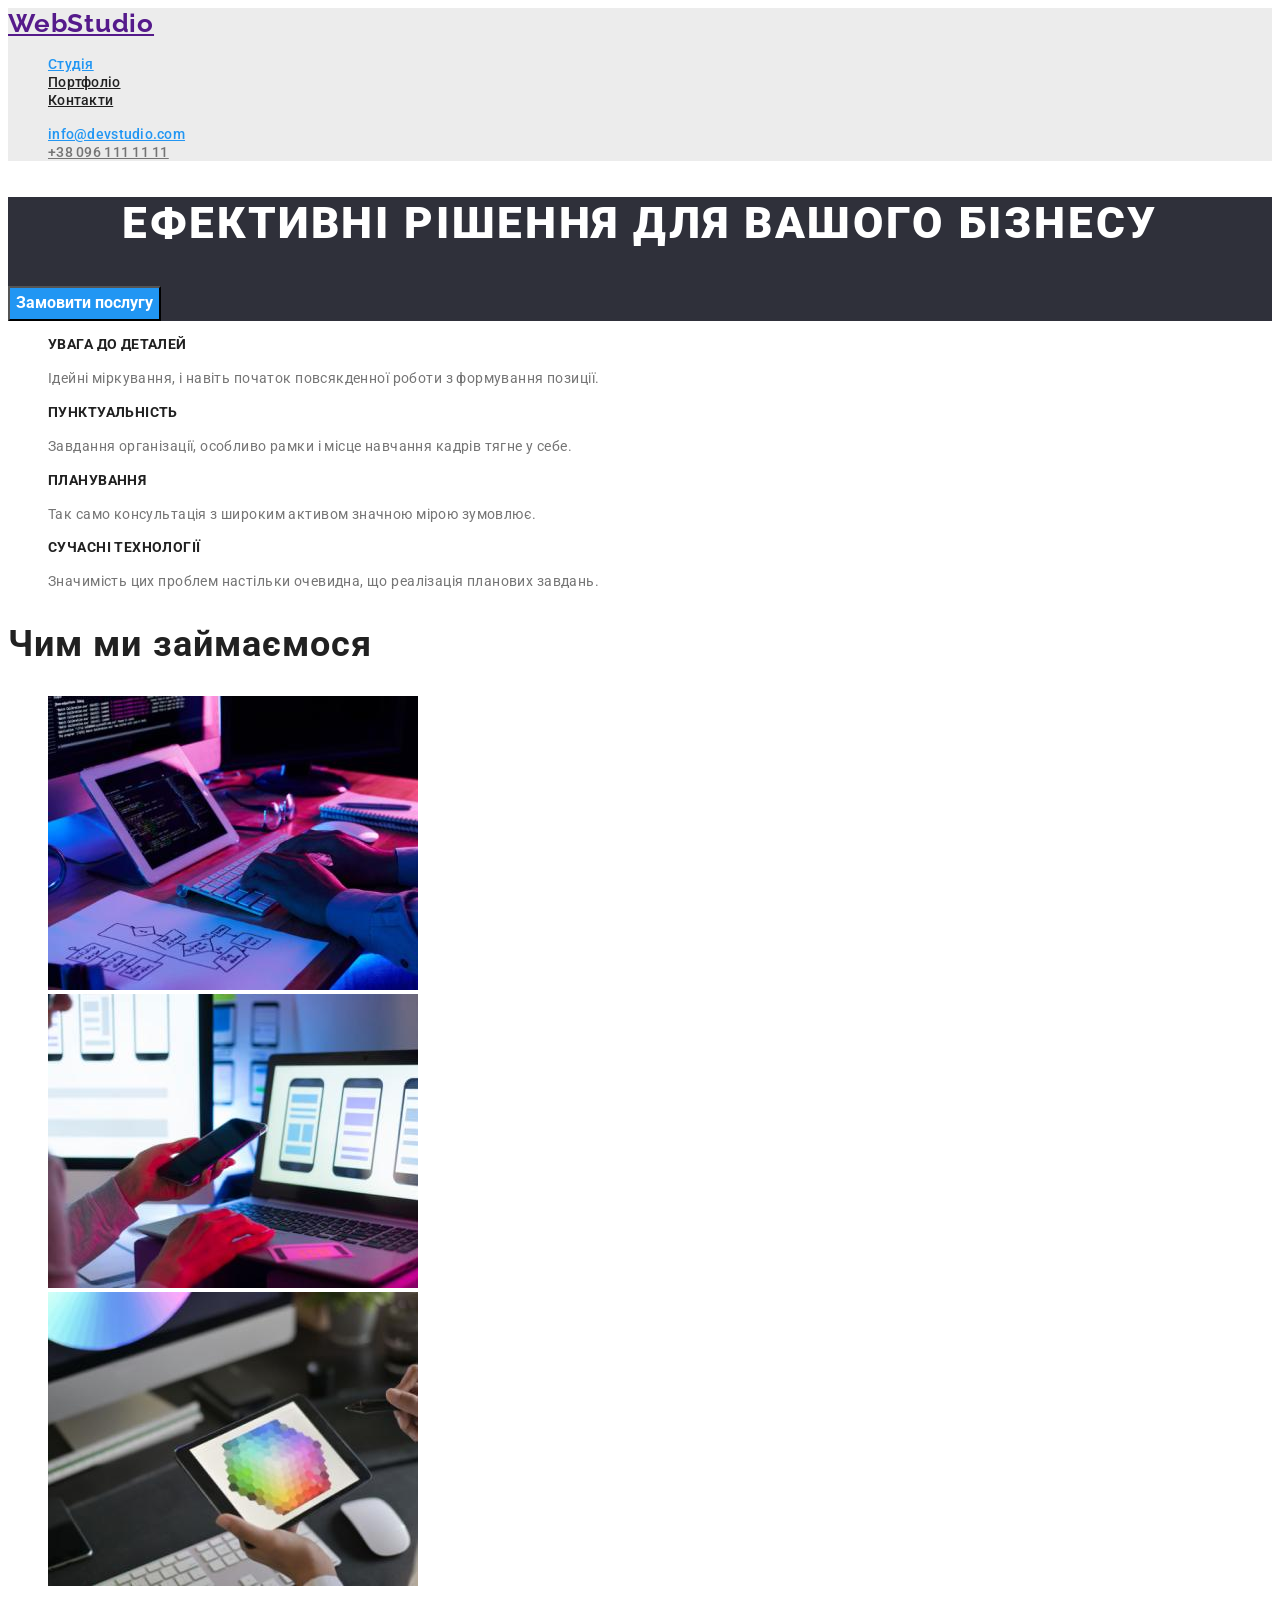
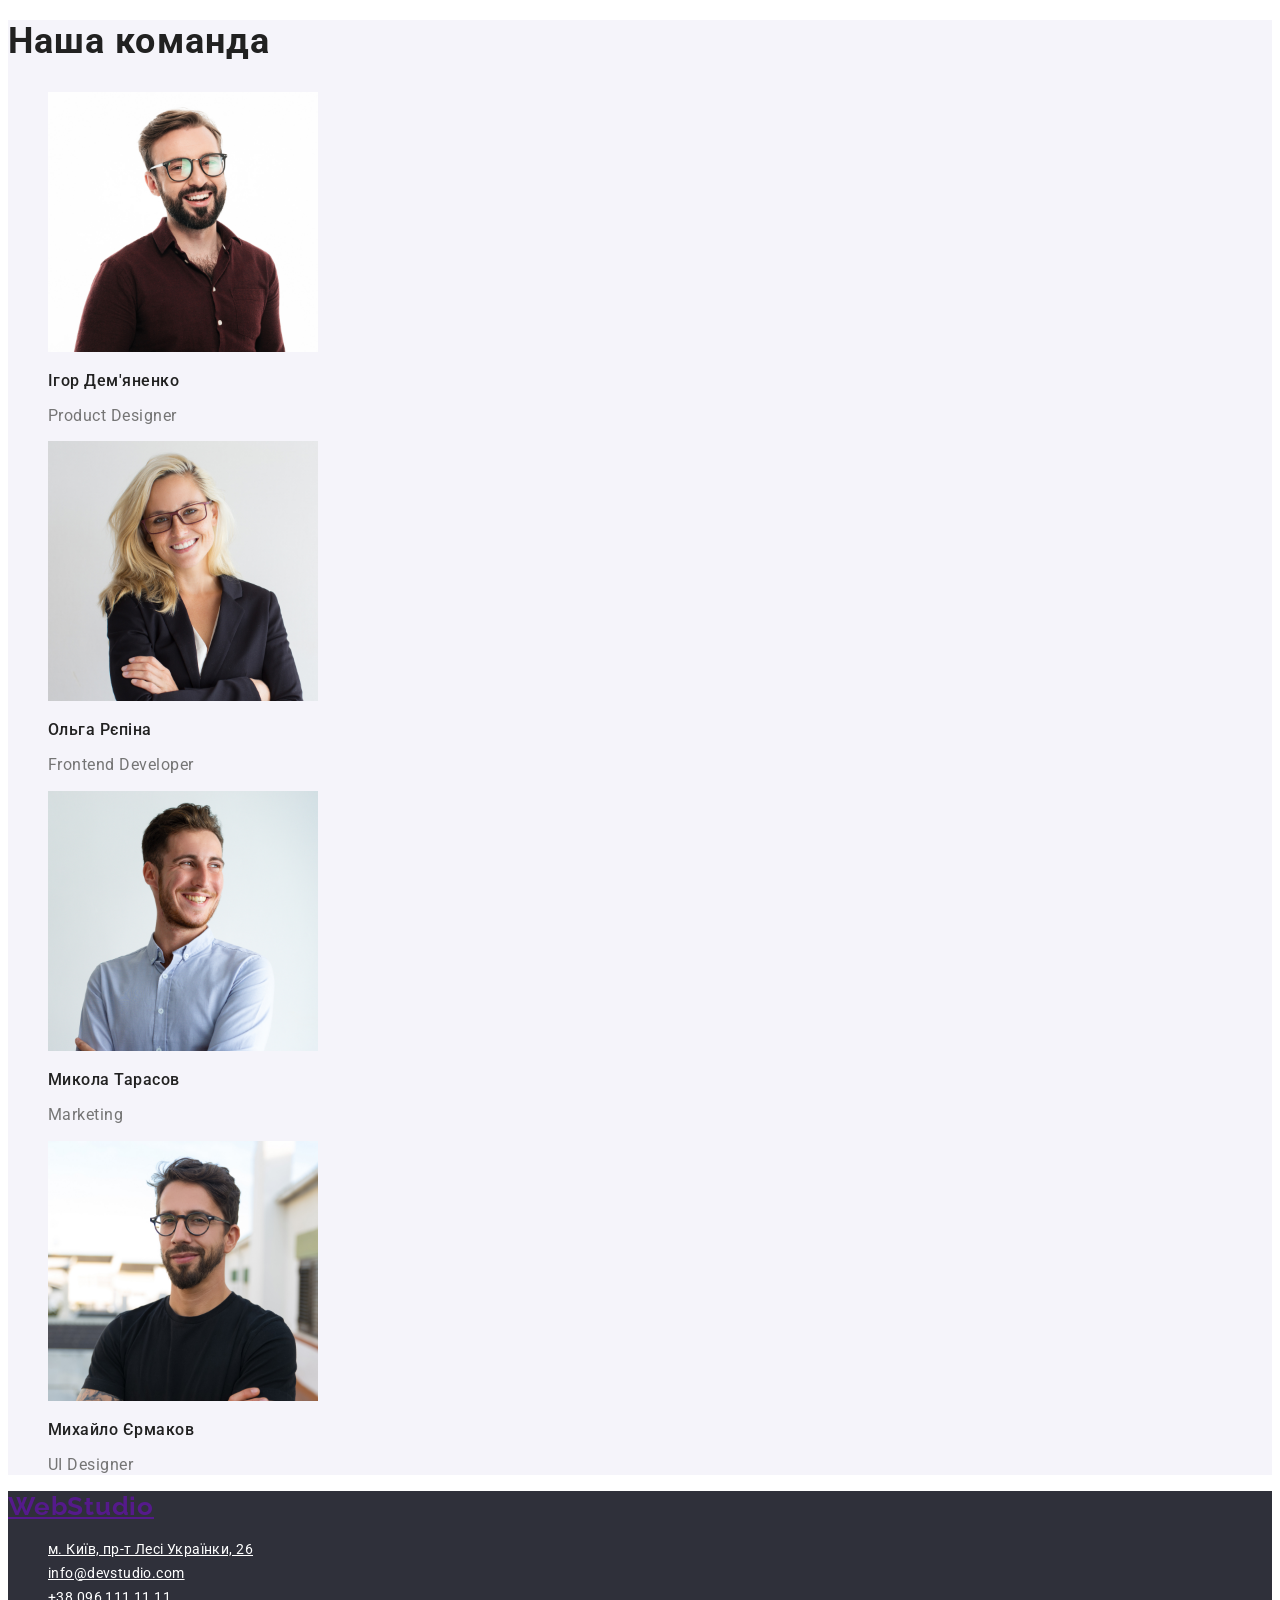
==== index.html @ 5ebd11b5 "add css" ====
<!DOCTYPE html>
<html lang="uk">
  <head>
    <meta charset="UTF-8" />
    <meta http-equiv="X-UA-Compatible" content="IE=edge" />
    <meta name="viewport" content="width=device-width, initial-scale=1.0" />
    <link rel="preconnect" href="https://fonts.googleapis.com" />
    <link rel="preconnect" href="https://fonts.gstatic.com" crossorigin />
    <link
      href="https://fonts.googleapis.com/css2?family=Oleo+Script:wght@400;700&family=Raleway:wght@700&family=Roboto:wght@400;500;700;900&display=swap"
      rel="stylesheet"
    />
    <title>goit-markup-hw-01</title>
    <link rel="stylesheet" href="./css/styles.css" />
  </head>

  <body>
    <!-- Голова сайту -->

    <header class="header">
      <nav>
        <a href="" class="header-title-link">WebStudio</a>
        <ul>
          <li><a href="./index.html" class="studio-link">Студія</a></li>
          <li>
            <a href="./portfolio.html" class="portfolio-link">Портфоліо</a>
          </li>
          <li><a href="" class="contacts-link">Контакти</a></li>
        </ul>
      </nav>
      <ul>
        <li>
          <a href="mailto:info@devstudio.com" class="info-link"
            >info@devstudio.com</a
          >
        </li>
        <li>
          <a href="tel:+380961111111" class="phone-link">+38 096 111 11 11</a>
        </li>
      </ul>
    </header>

    <!--Головний контент-->

    <main>
      <section class="main-section">
        <h1 class="title">Ефективні рішення для вашого бізнесу</h1>
        <button type="button" class="button">Замовити послугу</button>
      </section>

      <!--Переваги-->
      <section>
        <h2 class="visually-hidden">Наші переваги</h2>
        <ul>
          <li>
            <h3 class="title-benefits">Увага до деталей</h3>
            <p class="title-benefits-text">
              Ідейні міркування, і навіть початок повсякденної роботи з
              формування позиції.
            </p>
          </li>
          <li>
            <h3 class="title-benefits">Пунктуальнiсть</h3>
            <p class="title-benefits-text">
              Завдання організації, особливо рамки і місце навчання кадрів тягне
              у себе.
            </p>
          </li>
          <li>
            <h3 class="title-benefits">Планування</h3>
            <p class="title-benefits-text">
              Так само консультація з широким активом значною мірою зумовлює.
            </p>
          </li>
          <li>
            <h3 class="title-benefits">Сучаснi технології</h3>
            <p class="title-benefits-text">
              Значимість цих проблем настільки очевидна, що реалізація планових
              завдань.
            </p>
          </li>
        </ul>
      </section>

      <section class="activity-section">
        <h2 class="title-activity">Чим ми займаємося</h2>
        <ul>
          <li>
            <img
              src="./images/box1.jpg"
              alt="Пишемо код сайту"
              width="370"
              height="294"
            />
          </li>
          <li>
            <img
              src="./images/box2.jpg"
              alt="Розробляємо застосунки для мобільних телефонів"
              width="370"
              height="294"
            />
          </li>
          <li>
            <img
              src="./images/box3.jpg"
              alt="Створюємо ігри"
              width="370"
              height="294"
            />
          </li>
        </ul>
      </section>

      <section class="team-section">
        <h2 class="team-title">Наша команда</h2>
        <ul>
          <li>
            <img
              src="./images/img.jpg"
              alt="Ігор Дем'яненко"
              width="270"
              height="260"
            />
            <h3 class="workers">Ігор Дем'яненко</h3>
            <p lang="en" class="profession">Product Designer</p>
          </li>
          <li>
            <img
              src="./images/img1.jpg"
              alt="Ольга Рєпіна"
              width="270"
              height="260"
            />
            <h3 class="workers">Ольга Рєпіна</h3>
            <p lang="en" class="profession">Frontend Developer</p>
          </li>
          <li>
            <img
              src="./images/img2.jpg"
              alt="Микола Тарасов"
              width="270"
              height="260"
            />
            <h3 class="workers">Микола Тарасов</h3>
            <p lang="en" class="profession">Marketing</p>
          </li>
          <li>
            <img
              src="./images/img3.jpg"
              alt="Михайло Єрмаков"
              width="270"
              height="260"
            />
            <h3 class="workers">Михайло Єрмаков</h3>
            <p lang="en" class="profession">UI Designer</p>
          </li>
        </ul>
      </section>
    </main>

    <!--Підвал-->

    <footer class="footer">
      <a href="" class="footer-title-link">WebStudio</a>
      <address>
        <ul>
          <li>
            <a
              href="https://goo.gl/maps/CPtrU1FHBa2aNyZL9"
              target="_blank"
              rel="noopener noreferrer nofollow"
              class="footer-address"
              >м. Київ, пр-т Лесі Українки, 26</a
            >
          </li>
          <li>
            <a href="mailto:info@devstudio.com" class="footer-email"
              >info@devstudio.com</a
            >
          </li>
          <li>
            <a href="tel:+380961111111" class="footer-link"
              >+38 096 111 11 11</a
            >
          </li>
        </ul>
      </address>
    </footer>
  </body>
</html>
---- css/styles.css ----
/* .link:hover */

.body {
  background-color: #ececec;
}

ul {
  list-style: none;
}

.main-section {
  background-color: #2f303a;
}

.header {
  background-color: #ececec;
}

.header-title-link {
  font-family: "Raleway";
  font-style: normal;
  font-weight: 700;
  font-size: 26px;
  line-height: 1.19;
  letter-spacing: 0.03em;
}

.team-section {
  background-color: #f5f4fa;
}

.team-title {
  font-family: "Roboto";
  font-style: normal;
  font-weight: 700;
  font-size: 36px;
  line-height: 1.17;
  letter-spacing: 0.03em;
  color: #212121;
}

.footer {
  background-color: #2f303a;
}

.info-link {
  font-family: "Roboto";
  font-style: normal;
  font-weight: 500;
  font-size: 14px;
  line-height: 1.14;
  letter-spacing: 0.02em;
  color: #2196f3;
}

.phone-link {
  font-family: "Roboto";
  font-style: normal;
  font-weight: 500;
  font-size: 14px;
  line-height: 1.14;
  letter-spacing: 0.02em;
  color: #757575;
}

.contacts-link {
  font-family: "Roboto";
  font-style: normal;
  font-weight: 500;
  font-size: 14px;
  line-height: 1.14;
  letter-spacing: 0.02em;
  color: #212121;
}

.portfolio-link {
  font-family: "Roboto";
  font-style: normal;
  font-weight: 500;
  font-size: 14px;
  line-height: 1.14;
  letter-spacing: 0.02em;
  color: #212121;
}

.studio-link {
  font-family: "Roboto";
  font-style: normal;
  font-weight: 500;
  font-size: 14px;
  line-height: 1.14;
  letter-spacing: 0.02em;
  color: #2196f3;
}

.title {
  font-family: "Roboto";
  font-style: normal;
  font-weight: 900;
  font-size: 44px;
  line-height: 1, 36;
  text-align: center;
  letter-spacing: 0.06em;
  text-transform: uppercase;
  color: #ffffff;
}

.button {
  font-family: "Roboto";
  font-style: normal;
  font-weight: 700;
  font-size: 16px;
  line-height: 1.8;
  color: #ffffff;
  background: #2196f3;
}

.title-benefits {
  font-family: "Roboto";
  font-style: normal;
  font-weight: 700;
  font-size: 14px;
  line-height: 1.14;
  letter-spacing: 0.03em;
  text-transform: uppercase;
  color: #212121;
}

.title-benefits .benefits {
  font-family: "Roboto";
  font-style: normal;
  font-weight: 700;
  font-size: 18px;
  line-height: 2;
  letter-spacing: 0.06em;
}

.title-benefits-text {
  font-family: "Roboto";
  font-style: normal;
  font-weight: 400;
  font-size: 14px;
  line-height: 1.71;
  letter-spacing: 0.03em;
  color: #757575;
}

.title-benefits-text .text {
  font-family: "Roboto";
  font-style: normal;
  font-weight: 400;
  font-size: 16px;
  line-height: 1.8;
  letter-spacing: 0.03em;
}

.title-activity {
  font-family: "Roboto";
  font-style: normal;
  font-weight: 700;
  font-size: 36px;
  line-height: 1.16;
  letter-spacing: 0.03em;
  color: #212121;
}

.workers {
  font-family: "Roboto";
  font-style: normal;
  font-weight: 500;
  font-size: 16px;
  line-height: 1.18;
  letter-spacing: 0.03em;
  color: #212121;
}

.profession {
  font-family: "Roboto";
  font-style: normal;
  font-weight: 400;
  font-size: 16px;
  line-height: 1.18;
  letter-spacing: 0.03em;
  color: #757575;
}

.footer-title-link {
  font-family: "Raleway";
  font-style: normal;
  font-weight: 700;
  font-size: 26px;
  line-height: 1.19;
  letter-spacing: 0.03em;
}

.footer-address {
  font-family: "Roboto";
  font-style: normal;
  font-weight: 400;
  font-size: 14px;
  line-height: 1.71;
  letter-spacing: 0.03em;
  color: #ffffff;
}

.footer-link {
  font-family: "Roboto";
  font-style: normal;
  font-weight: 400;
  font-size: 14px;
  line-height: 1.71;
  letter-spacing: 0.03em;
  color: #ffffff;
}

.footer-email {
  font-family: "Roboto";
  font-style: normal;
  font-weight: 400;
  font-size: 14px;
  line-height: 1.71;
  letter-spacing: 0.03em;
  color: #ffffff;
}

.button-portfolio {
  background-color: #2196f3;
  color: #ffffff;
}

.button-portfolios {
  background-color: #f5f4fa;
  color: #212121;
}

.visually-hidden {
  position: absolute;
  white-space: nowrap;
  width: 1px;
  height: 1px;
  overflow: hidden;
  border: 0;
  padding: 0;
  clip: rect(0 0 0 0);
  clip-path: inset(50%);
  margin: -1px;
}

.span {
  color: #2196f3;
}
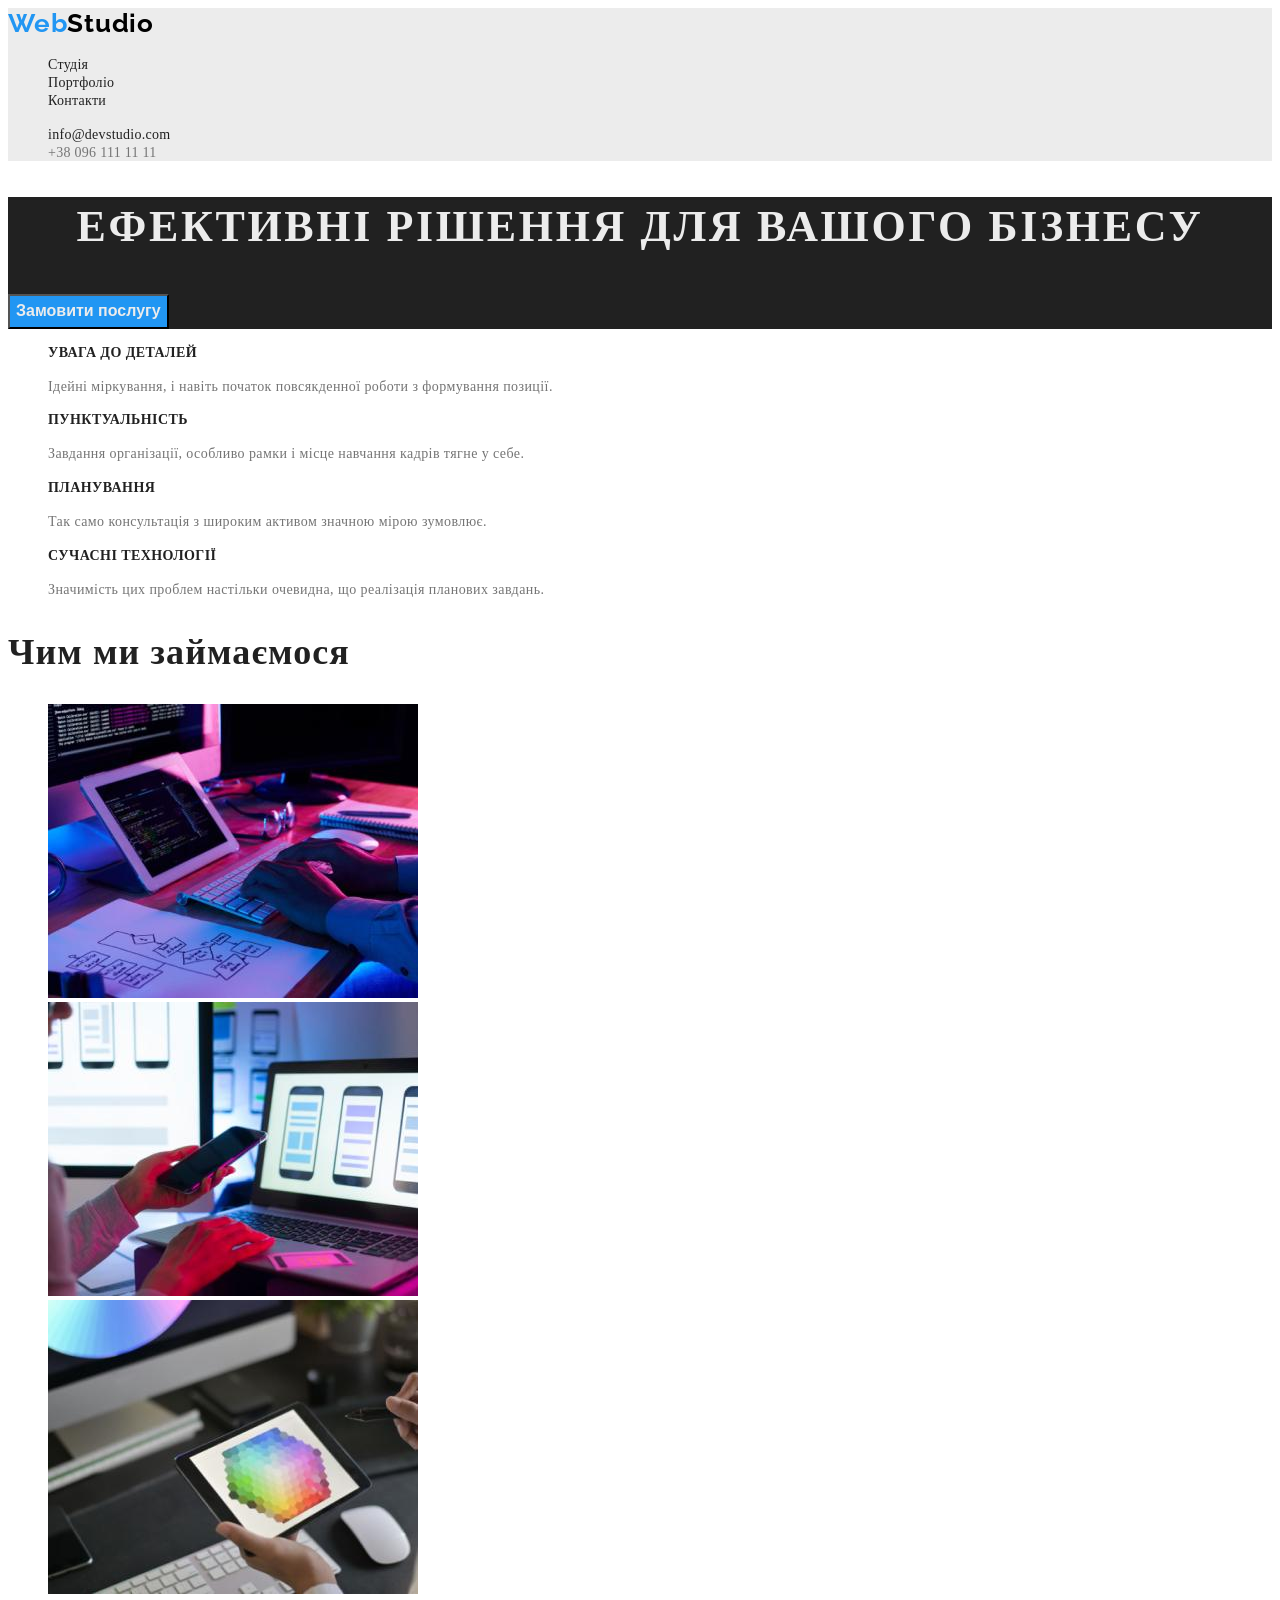
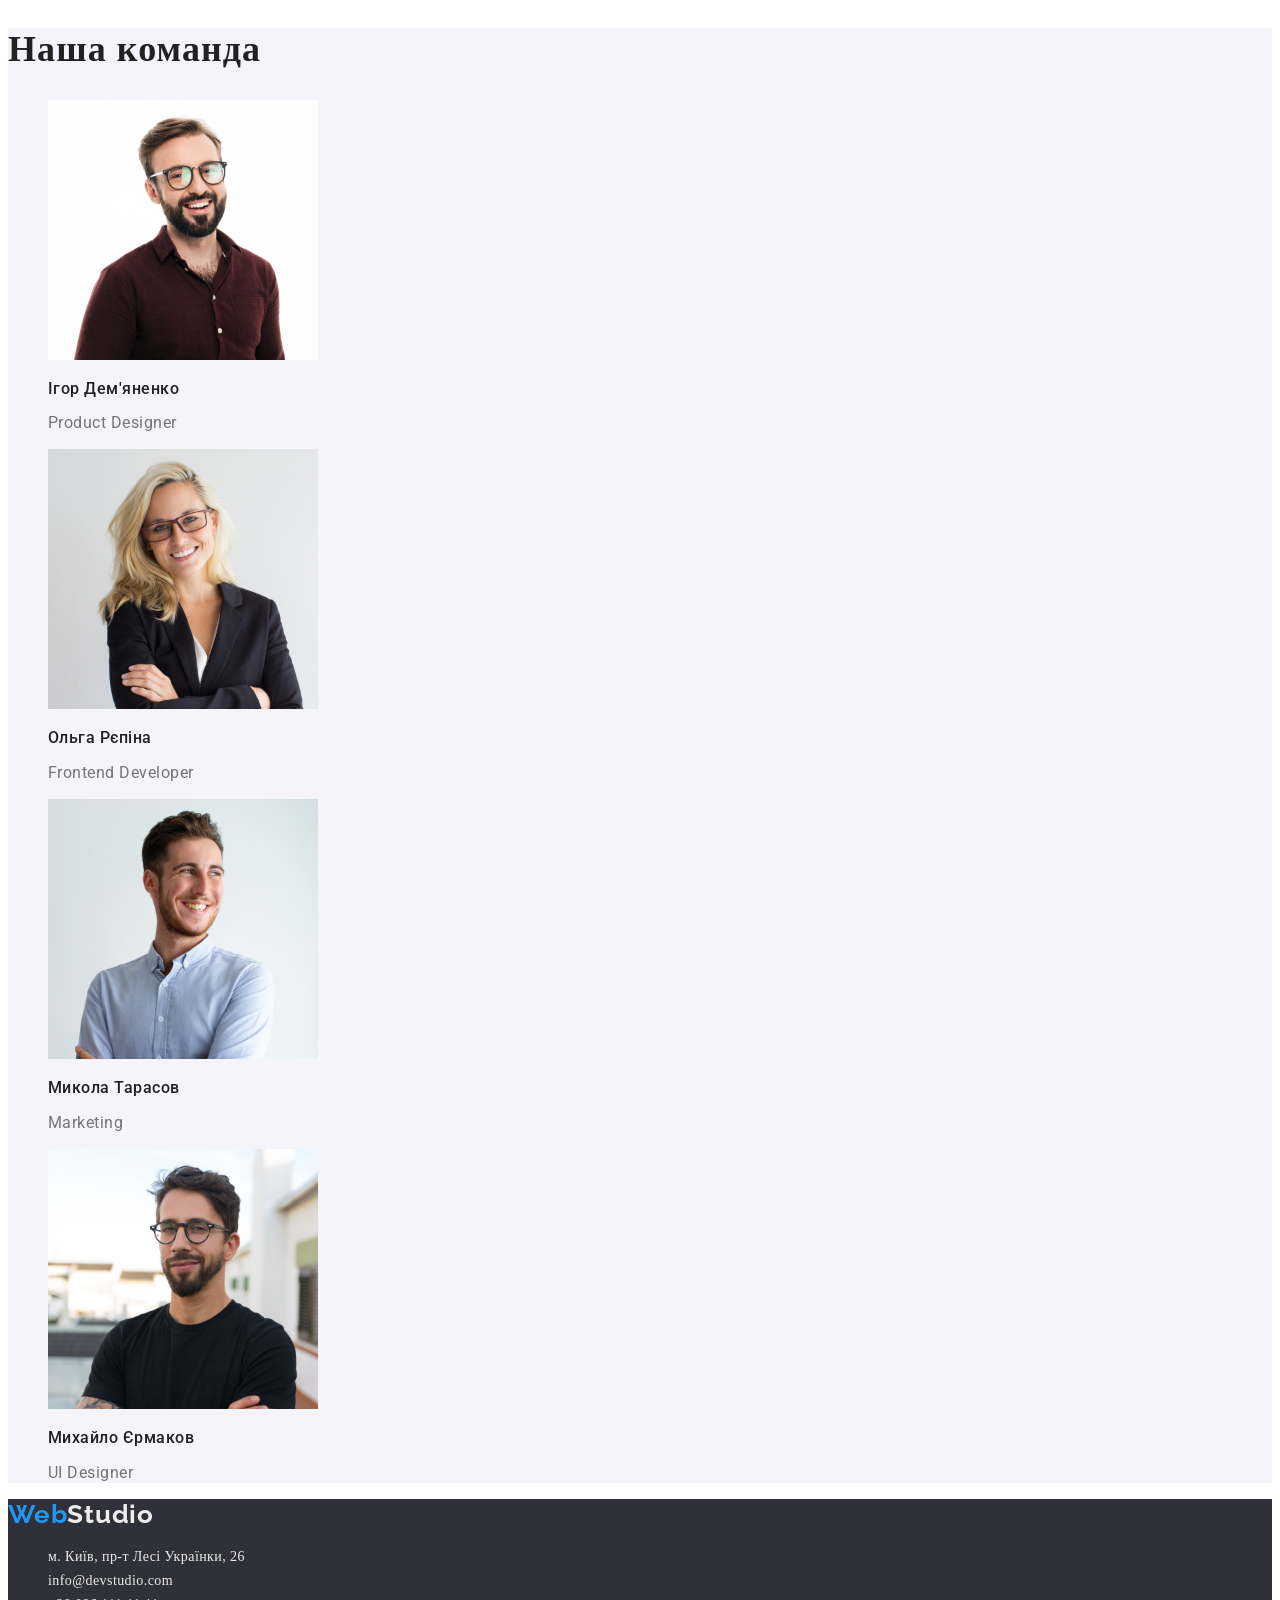
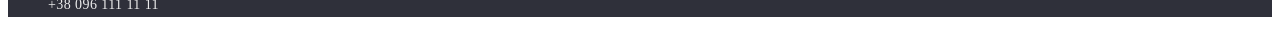
==== commit 6972ec5b: "add change" ====
--- a/index.html
+++ b/index.html
@@ -19,11 +19,11 @@
 
     <header class="header">
       <nav>
-        <a href="" class="header-title-link">WebStudio</a>
+        <a href="" class="logo"><span class="logotipe">Web</span>Studio</a>
         <ul>
           <li><a href="./index.html" class="studio-link">Студія</a></li>
           <li>
-            <a href="./portfolio.html" class="portfolio-link">Портфоліо</a>
+            <a href="./portfolio.html" class="nav-link">Портфоліо</a>
           </li>
           <li><a href="" class="contacts-link">Контакти</a></li>
         </ul>
@@ -49,6 +49,7 @@
       </section>
 
       <!--Переваги-->
+
       <section>
         <h2 class="visually-hidden">Наші переваги</h2>
         <ul>
@@ -162,7 +163,9 @@
     <!--Підвал-->
 
     <footer class="footer">
-      <a href="" class="footer-title-link">WebStudio</a>
+      <a href="" class="footer-title-link"
+        ><span class="logo-footer">Web</span>Studio</a
+      >
       <address>
         <ul>
           <li>
--- a/css/styles.css
+++ b/css/styles.css
@@ -1,236 +1,124 @@
-/* .link:hover */
+:root {
+  --accent-color: #ececec;
+  --primary-text-color: #212121;
+  --secondary-text-color: #757575;
+  --thirdly-text-color: #2196f3;
+}
 
 .body {
-  background-color: #ececec;
+  font-family: "Roboto";
+  font-style: normal;
+  font-size: 14px;
+  background-color: var(--accent-color);
 }
 
 ul {
   list-style: none;
 }
 
-.main-section {
-  background-color: #2f303a;
+a:hover {
+  color: var(--thirdly-text-color);
+}
+
+a:focus {
+  color: var(--thirdly-text-color);
 }
 
 .header {
-  background-color: #ececec;
-}
-
-.header-title-link {
+  background-color: var(--accent-color);
+}
+
+.logo {
   font-family: "Raleway";
   font-style: normal;
   font-weight: 700;
   font-size: 26px;
   line-height: 1.19;
   letter-spacing: 0.03em;
-}
-
-.team-section {
-  background-color: #f5f4fa;
-}
-
-.team-title {
-  font-family: "Roboto";
-  font-style: normal;
-  font-weight: 700;
-  font-size: 36px;
-  line-height: 1.17;
-  letter-spacing: 0.03em;
-  color: #212121;
-}
-
-.footer {
-  background-color: #2f303a;
+  text-decoration: none;
+  color: #000000;
+}
+
+.logotipe {
+  color: var(--thirdly-text-color);
+}
+
+.studio-link {
+  font-style: normal;
+  font-weight: 500;
+  font-size: 14px;
+  line-height: 1.14;
+  letter-spacing: 0.02em;
+  text-decoration: none;
+  color: var(--primary-text-color);
+}
+
+.studio-link:hover {
+  color: var(--thirdly-text-color);
+}
+
+.nav-link {
+  font-style: normal;
+  font-weight: 500;
+  font-size: 14px;
+  line-height: 1.14;
+  letter-spacing: 0.02em;
+  text-decoration: none;
+  color: var(--primary-text-color);
+}
+
+.contacts-link {
+  font-style: normal;
+  font-weight: 500;
+  font-size: 14px;
+  line-height: 1.14;
+  letter-spacing: 0.02em;
+  text-decoration: none;
+  color: var(--primary-text-color);
 }
 
 .info-link {
-  font-family: "Roboto";
-  font-style: normal;
-  font-weight: 500;
-  font-size: 14px;
-  line-height: 1.14;
-  letter-spacing: 0.02em;
-  color: #2196f3;
+  font-style: normal;
+  font-weight: 500;
+  font-size: 14px;
+  line-height: 1.14;
+  letter-spacing: 0.02em;
+  text-decoration: none;
+  color: var(--primary-text-color);
 }
 
 .phone-link {
-  font-family: "Roboto";
-  font-style: normal;
-  font-weight: 500;
-  font-size: 14px;
-  line-height: 1.14;
-  letter-spacing: 0.02em;
-  color: #757575;
-}
-
-.contacts-link {
-  font-family: "Roboto";
-  font-style: normal;
-  font-weight: 500;
-  font-size: 14px;
-  line-height: 1.14;
-  letter-spacing: 0.02em;
-  color: #212121;
-}
-
-.portfolio-link {
-  font-family: "Roboto";
-  font-style: normal;
-  font-weight: 500;
-  font-size: 14px;
-  line-height: 1.14;
-  letter-spacing: 0.02em;
-  color: #212121;
-}
-
-.studio-link {
-  font-family: "Roboto";
-  font-style: normal;
-  font-weight: 500;
-  font-size: 14px;
-  line-height: 1.14;
-  letter-spacing: 0.02em;
-  color: #2196f3;
+  font-style: normal;
+  font-weight: 500;
+  font-size: 14px;
+  line-height: 1.14;
+  letter-spacing: 0.02em;
+  text-decoration: none;
+  color: var(--secondary-text-color);
+}
+
+.main-section {
+  background-color: var(--primary-text-color);
 }
 
 .title {
-  font-family: "Roboto";
   font-style: normal;
   font-weight: 900;
   font-size: 44px;
-  line-height: 1, 36;
+  line-height: 1.36;
   text-align: center;
   letter-spacing: 0.06em;
   text-transform: uppercase;
-  color: #ffffff;
+  color: var(--accent-color);
 }
 
 .button {
-  font-family: "Roboto";
   font-style: normal;
   font-weight: 700;
   font-size: 16px;
   line-height: 1.8;
-  color: #ffffff;
-  background: #2196f3;
-}
-
-.title-benefits {
-  font-family: "Roboto";
-  font-style: normal;
-  font-weight: 700;
-  font-size: 14px;
-  line-height: 1.14;
-  letter-spacing: 0.03em;
-  text-transform: uppercase;
-  color: #212121;
-}
-
-.title-benefits .benefits {
-  font-family: "Roboto";
-  font-style: normal;
-  font-weight: 700;
-  font-size: 18px;
-  line-height: 2;
-  letter-spacing: 0.06em;
-}
-
-.title-benefits-text {
-  font-family: "Roboto";
-  font-style: normal;
-  font-weight: 400;
-  font-size: 14px;
-  line-height: 1.71;
-  letter-spacing: 0.03em;
-  color: #757575;
-}
-
-.title-benefits-text .text {
-  font-family: "Roboto";
-  font-style: normal;
-  font-weight: 400;
-  font-size: 16px;
-  line-height: 1.8;
-  letter-spacing: 0.03em;
-}
-
-.title-activity {
-  font-family: "Roboto";
-  font-style: normal;
-  font-weight: 700;
-  font-size: 36px;
-  line-height: 1.16;
-  letter-spacing: 0.03em;
-  color: #212121;
-}
-
-.workers {
-  font-family: "Roboto";
-  font-style: normal;
-  font-weight: 500;
-  font-size: 16px;
-  line-height: 1.18;
-  letter-spacing: 0.03em;
-  color: #212121;
-}
-
-.profession {
-  font-family: "Roboto";
-  font-style: normal;
-  font-weight: 400;
-  font-size: 16px;
-  line-height: 1.18;
-  letter-spacing: 0.03em;
-  color: #757575;
-}
-
-.footer-title-link {
-  font-family: "Raleway";
-  font-style: normal;
-  font-weight: 700;
-  font-size: 26px;
-  line-height: 1.19;
-  letter-spacing: 0.03em;
-}
-
-.footer-address {
-  font-family: "Roboto";
-  font-style: normal;
-  font-weight: 400;
-  font-size: 14px;
-  line-height: 1.71;
-  letter-spacing: 0.03em;
-  color: #ffffff;
-}
-
-.footer-link {
-  font-family: "Roboto";
-  font-style: normal;
-  font-weight: 400;
-  font-size: 14px;
-  line-height: 1.71;
-  letter-spacing: 0.03em;
-  color: #ffffff;
-}
-
-.footer-email {
-  font-family: "Roboto";
-  font-style: normal;
-  font-weight: 400;
-  font-size: 14px;
-  line-height: 1.71;
-  letter-spacing: 0.03em;
-  color: #ffffff;
-}
-
-.button-portfolio {
-  background-color: #2196f3;
-  color: #ffffff;
-}
-
-.button-portfolios {
-  background-color: #f5f4fa;
-  color: #212121;
+  color: var(--accent-color);
+  background: var(--thirdly-text-color);
 }
 
 .visually-hidden {
@@ -246,6 +134,103 @@
   margin: -1px;
 }
 
-.span {
-  color: #2196f3;
-}
+.title-benefits {
+  font-style: normal;
+  font-weight: 700;
+  font-size: 14px;
+  line-height: 1.14;
+  letter-spacing: 0.03em;
+  text-transform: uppercase;
+  color: var(--primary-text-color);
+}
+
+.title-benefits-text {
+  font-style: normal;
+  font-weight: 400;
+  font-size: 14px;
+  line-height: 1.71;
+  letter-spacing: 0.03em;
+  color: var(--secondary-text-color);
+}
+
+.title-activity {
+  font-style: normal;
+  font-weight: 700;
+  font-size: 36px;
+  line-height: 1.16;
+  letter-spacing: 0.03em;
+  color: var(--primary-text-color);
+}
+
+.team-section {
+  background-color: #f5f4fa;
+}
+
+.team-title {
+  font-style: normal;
+  font-weight: 700;
+  font-size: 36px;
+  line-height: 1.17;
+  letter-spacing: 0.03em;
+  color: var(--primary-text-color);
+}
+
+.workers {
+  font-family: "Roboto";
+  font-style: normal;
+  font-weight: 500;
+  font-size: 16px;
+  line-height: 1.18;
+  letter-spacing: 0.03em;
+  color: var(--primary-text-color);
+}
+
+.profession {
+  font-family: "Roboto";
+  font-style: normal;
+  font-weight: 400;
+  font-size: 16px;
+  line-height: 1.18;
+  letter-spacing: 0.03em;
+  color: var(--secondary-text-color);
+}
+
+.footer {
+  background-color: #2f303a;
+}
+
+.footer-title-link {
+  font-family: "Raleway";
+  font-style: normal;
+  font-weight: 700;
+  font-size: 26px;
+  line-height: 1.19;
+  letter-spacing: 0.03em;
+  color: var(--accent-color);
+  text-decoration: none;
+}
+
+.footer-address {
+  font-style: normal;
+  font-weight: 400;
+  font-size: 14px;
+  line-height: 1.71;
+  letter-spacing: 0.03em;
+  text-decoration: none;
+  color: var(--accent-color);
+}
+
+.footer-link,
+.footer-email {
+  font-style: normal;
+  font-weight: 400;
+  font-size: 14px;
+  line-height: 1.71;
+  letter-spacing: 0.03em;
+  text-decoration: none;
+  color: var(--accent-color);
+}
+
+.logo-footer {
+  color: var(--thirdly-text-color);
+}
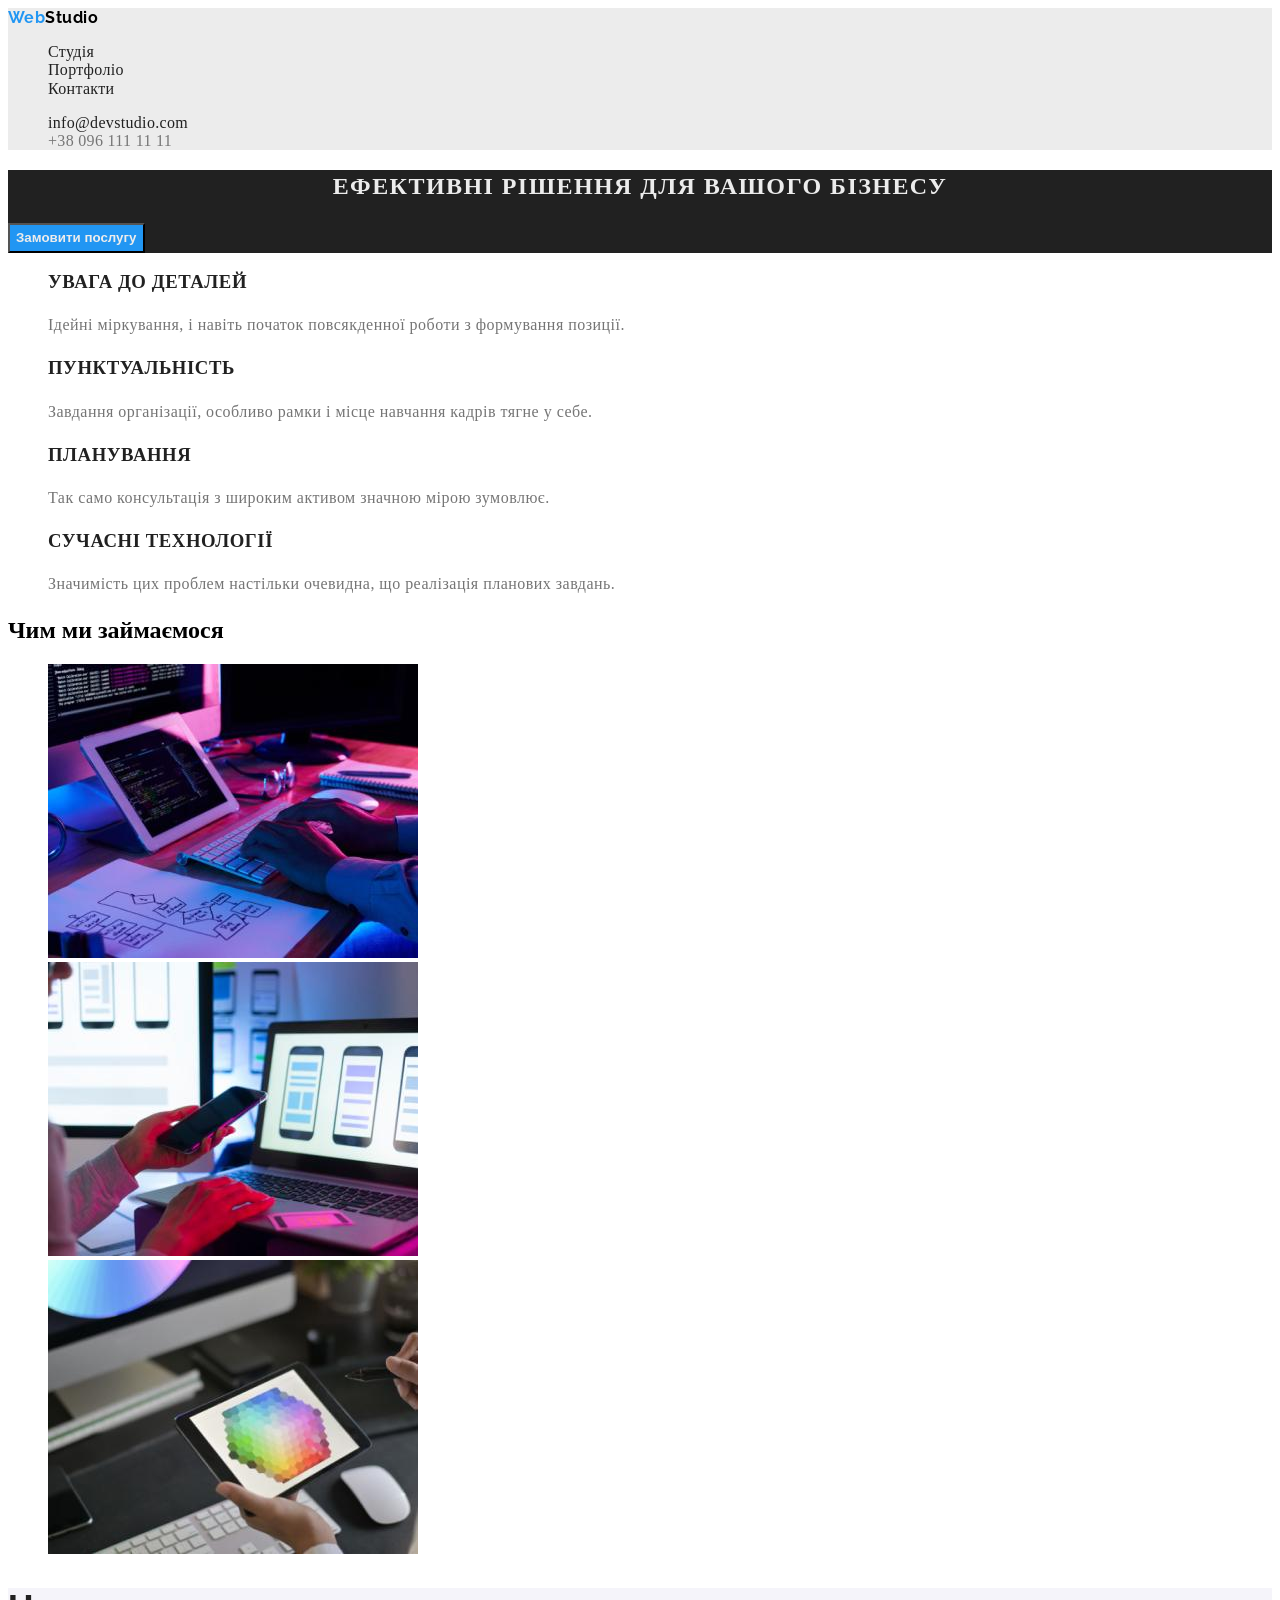
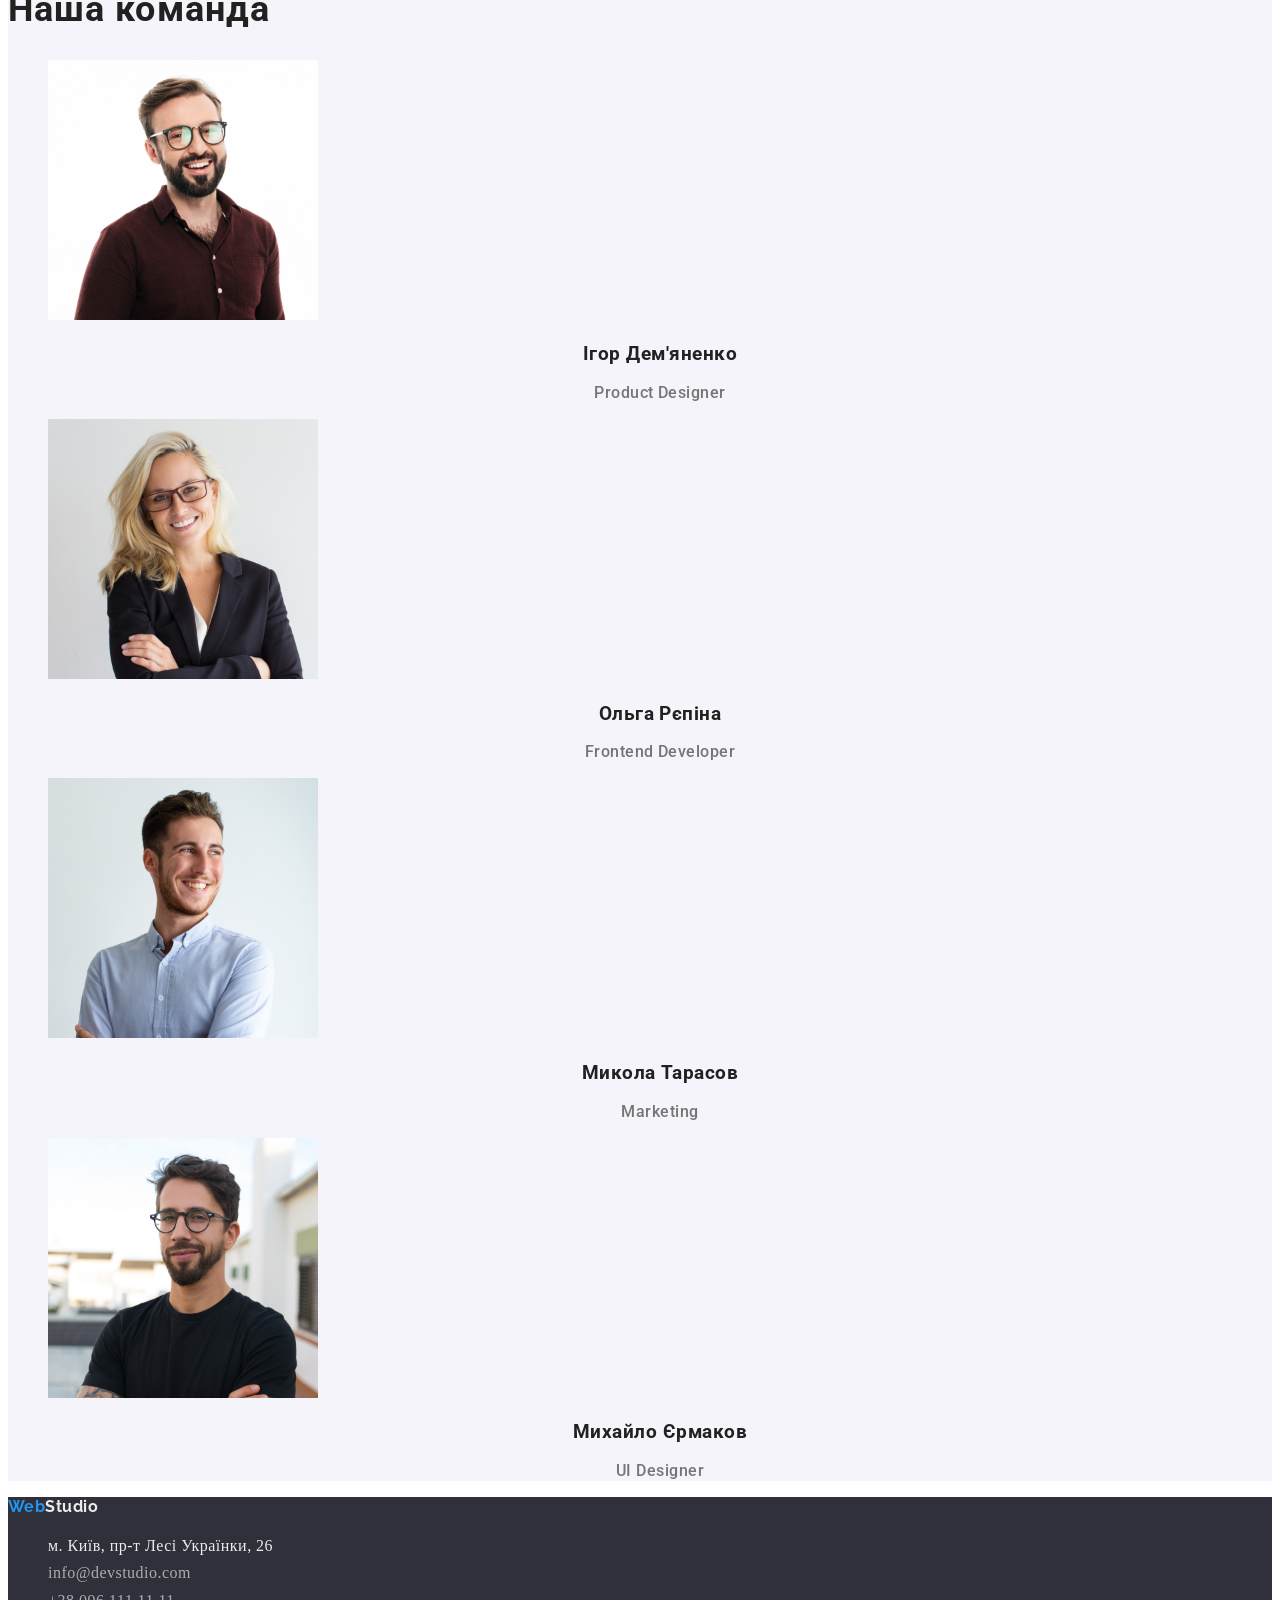
==== commit 2e98f0ff: "add change to h/w 3" ====
--- a/index.html
+++ b/index.html
@@ -19,23 +19,27 @@
 
     <header class="header">
       <nav>
-        <a href="" class="logo"><span class="logotipe">Web</span>Studio</a>
+        <a href="" class="logo link"
+          ><span class="accent link">Web</span>Studio</a
+        >
         <ul>
-          <li><a href="./index.html" class="studio-link">Студія</a></li>
+          <li><a href="./index.html" class="studio-link link">Студія</a></li>
           <li>
-            <a href="./portfolio.html" class="nav-link">Портфоліо</a>
+            <a href="./portfolio.html" class="nav-link link">Портфоліо</a>
           </li>
-          <li><a href="" class="contacts-link">Контакти</a></li>
+          <li><a href="" class="contacts-link link">Контакти</a></li>
         </ul>
       </nav>
       <ul>
         <li>
-          <a href="mailto:info@devstudio.com" class="info-link"
+          <a href="mailto:info@devstudio.com" class="contact-link link"
             >info@devstudio.com</a
           >
         </li>
         <li>
-          <a href="tel:+380961111111" class="phone-link">+38 096 111 11 11</a>
+          <a href="tel:+380961111111" class="phone-link link"
+            >+38 096 111 11 11</a
+          >
         </li>
       </ul>
     </header>
@@ -44,7 +48,7 @@
 
     <main>
       <section class="main-section">
-        <h1 class="title">Ефективні рішення для вашого бізнесу</h1>
+        <h1 class="hero-title">Ефективні рішення для вашого бізнесу</h1>
         <button type="button" class="button">Замовити послугу</button>
       </section>
 
@@ -54,28 +58,28 @@
         <h2 class="visually-hidden">Наші переваги</h2>
         <ul>
           <li>
-            <h3 class="title-benefits">Увага до деталей</h3>
-            <p class="title-benefits-text">
+            <h3 class="benefits-title">Увага до деталей</h3>
+            <p class="benefits-text">
               Ідейні міркування, і навіть початок повсякденної роботи з
               формування позиції.
             </p>
           </li>
           <li>
-            <h3 class="title-benefits">Пунктуальнiсть</h3>
-            <p class="title-benefits-text">
+            <h3 class="benefits-title">Пунктуальнiсть</h3>
+            <p class="benefits-text">
               Завдання організації, особливо рамки і місце навчання кадрів тягне
               у себе.
             </p>
           </li>
           <li>
-            <h3 class="title-benefits">Планування</h3>
-            <p class="title-benefits-text">
+            <h3 class="benefits-title">Планування</h3>
+            <p class="benefits-text">
               Так само консультація з широким активом значною мірою зумовлює.
             </p>
           </li>
           <li>
-            <h3 class="title-benefits">Сучаснi технології</h3>
-            <p class="title-benefits-text">
+            <h3 class="benefits-title">Сучаснi технології</h3>
+            <p class="benefits-text">
               Значимість цих проблем настільки очевидна, що реалізація планових
               завдань.
             </p>
@@ -113,8 +117,8 @@
         </ul>
       </section>
 
-      <section class="team-section">
-        <h2 class="team-title">Наша команда</h2>
+      <section class="team">
+        <h2 class="section-title">Наша команда</h2>
         <ul>
           <li>
             <img
@@ -123,8 +127,8 @@
               width="270"
               height="260"
             />
-            <h3 class="workers">Ігор Дем'яненко</h3>
-            <p lang="en" class="profession">Product Designer</p>
+            <h3 class="team-name">Ігор Дем'яненко</h3>
+            <p lang="en" class="team-position">Product Designer</p>
           </li>
           <li>
             <img
@@ -133,8 +137,8 @@
               width="270"
               height="260"
             />
-            <h3 class="workers">Ольга Рєпіна</h3>
-            <p lang="en" class="profession">Frontend Developer</p>
+            <h3 class="team-name">Ольга Рєпіна</h3>
+            <p lang="en" class="team-position">Frontend Developer</p>
           </li>
           <li>
             <img
@@ -143,18 +147,18 @@
               width="270"
               height="260"
             />
-            <h3 class="workers">Микола Тарасов</h3>
-            <p lang="en" class="profession">Marketing</p>
+            <h3 class="team-name">Микола Тарасов</h3>
+            <p lang="en" class="team-position">Marketing</p>
           </li>
-          <li>
+
             <img
               src="./images/img3.jpg"
               alt="Михайло Єрмаков"
               width="270"
               height="260"
             />
-            <h3 class="workers">Михайло Єрмаков</h3>
-            <p lang="en" class="profession">UI Designer</p>
+            <h3 class="team-name">Михайло Єрмаков</h3>
+            <p lang="en" class="team-position">UI Designer</p>
           </li>
         </ul>
       </section>
@@ -163,7 +167,7 @@
     <!--Підвал-->
 
     <footer class="footer">
-      <a href="" class="footer-title-link"
+      <a href="" class="footer-title-link link"
         ><span class="logo-footer">Web</span>Studio</a
       >
       <address>
@@ -173,17 +177,17 @@
               href="https://goo.gl/maps/CPtrU1FHBa2aNyZL9"
               target="_blank"
               rel="noopener noreferrer nofollow"
-              class="footer-address"
+              class="footer-address link"
               >м. Київ, пр-т Лесі Українки, 26</a
             >
           </li>
           <li>
-            <a href="mailto:info@devstudio.com" class="footer-email"
+            <a href="mailto:info@devstudio.com" class="footer-email link"
               >info@devstudio.com</a
             >
           </li>
           <li>
-            <a href="tel:+380961111111" class="footer-link"
+            <a href="tel:+380961111111" class="footer-link link"
               >+38 096 111 11 11</a
             >
           </li>
--- a/css/styles.css
+++ b/css/styles.css
@@ -11,7 +11,9 @@
   font-size: 14px;
   background-color: var(--accent-color);
 }
-
+.link {
+  text-decoration: none;
+}
 ul {
   list-style: none;
 }
@@ -30,26 +32,20 @@
 
 .logo {
   font-family: "Raleway";
-  font-style: normal;
-  font-weight: 700;
-  font-size: 26px;
+  font-weight: 700;
   line-height: 1.19;
   letter-spacing: 0.03em;
-  text-decoration: none;
   color: #000000;
 }
 
-.logotipe {
+.accent {
   color: var(--thirdly-text-color);
 }
 
 .studio-link {
-  font-style: normal;
-  font-weight: 500;
-  font-size: 14px;
-  line-height: 1.14;
-  letter-spacing: 0.02em;
-  text-decoration: none;
+  font-weight: 500;
+  line-height: 1.14;
+  letter-spacing: 0.02em;
   color: var(--primary-text-color);
 }
 
@@ -60,40 +56,31 @@
 .nav-link {
   font-style: normal;
   font-weight: 500;
-  font-size: 14px;
-  line-height: 1.14;
-  letter-spacing: 0.02em;
-  text-decoration: none;
+  line-height: 1.14;
+  letter-spacing: 0.02em;
   color: var(--primary-text-color);
 }
 
 .contacts-link {
   font-style: normal;
   font-weight: 500;
-  font-size: 14px;
-  line-height: 1.14;
-  letter-spacing: 0.02em;
-  text-decoration: none;
-  color: var(--primary-text-color);
-}
-
-.info-link {
-  font-style: normal;
-  font-weight: 500;
-  font-size: 14px;
-  line-height: 1.14;
-  letter-spacing: 0.02em;
-  text-decoration: none;
+  line-height: 1.14;
+  letter-spacing: 0.02em;
+  color: var(--primary-text-color);
+}
+
+.contact-link {
+  font-weight: 500;
+  line-height: 1.14;
+  letter-spacing: 0.02em;
   color: var(--primary-text-color);
 }
 
 .phone-link {
   font-style: normal;
   font-weight: 500;
-  font-size: 14px;
-  line-height: 1.14;
-  letter-spacing: 0.02em;
-  text-decoration: none;
+  line-height: 1.14;
+  letter-spacing: 0.02em;
   color: var(--secondary-text-color);
 }
 
@@ -101,10 +88,9 @@
   background-color: var(--primary-text-color);
 }
 
-.title {
+.hero-title {
   font-style: normal;
   font-weight: 900;
-  font-size: 44px;
   line-height: 1.36;
   text-align: center;
   letter-spacing: 0.06em;
@@ -113,12 +99,14 @@
 }
 
 .button {
-  font-style: normal;
-  font-weight: 700;
-  font-size: 16px;
+  font-weight: 700;
   line-height: 1.8;
   color: var(--accent-color);
   background: var(--thirdly-text-color);
+}
+
+.button-portfolios:focus {
+  background-color: var(--thirdly-text-color);
 }
 
 .visually-hidden {
@@ -134,64 +122,62 @@
   margin: -1px;
 }
 
-.title-benefits {
-  font-style: normal;
-  font-weight: 700;
-  font-size: 14px;
+.benefits-title {
   line-height: 1.14;
   letter-spacing: 0.03em;
   text-transform: uppercase;
   color: var(--primary-text-color);
 }
 
-.title-benefits-text {
-  font-style: normal;
-  font-weight: 400;
-  font-size: 14px;
+.benefits-text {
   line-height: 1.71;
   letter-spacing: 0.03em;
   color: var(--secondary-text-color);
 }
 
-.title-activity {
-  font-style: normal;
-  font-weight: 700;
-  font-size: 36px;
+.activity-title {
+  font-style: normal;
+  font-weight: 700;
   line-height: 1.16;
   letter-spacing: 0.03em;
   color: var(--primary-text-color);
 }
 
-.team-section {
+.team {  font-family: "Roboto";
+  font-style: normal;
+  font-weight: 500;
+  line-height: 1.18;
+  letter-spacing: 0.03em;
+  color: var(--primary-text-color);
   background-color: #f5f4fa;
 }
 
-.team-title {
-  font-style: normal;
-  font-weight: 700;
+.section-title {
   font-size: 36px;
   line-height: 1.17;
   letter-spacing: 0.03em;
-  color: var(--primary-text-color);
-}
-
-.workers {
-  font-family: "Roboto";
-  font-style: normal;
-  font-weight: 500;
+}
+
+
+.team-name {
+  text-align: center;
+}
+
+.team-position {
   font-size: 16px;
   line-height: 1.18;
   letter-spacing: 0.03em;
-  color: var(--primary-text-color);
-}
-
-.profession {
+  text-align: center;
+  color: var(--secondary-text-color);
+}
+
+.position {
   font-family: "Roboto";
   font-style: normal;
   font-weight: 400;
-  font-size: 16px;
   line-height: 1.18;
   letter-spacing: 0.03em;
+  text-align: center;
   color: var(--secondary-text-color);
 }
 
@@ -203,20 +189,16 @@
   font-family: "Raleway";
   font-style: normal;
   font-weight: 700;
-  font-size: 26px;
   line-height: 1.19;
   letter-spacing: 0.03em;
   color: var(--accent-color);
-  text-decoration: none;
 }
 
 .footer-address {
   font-style: normal;
   font-weight: 400;
-  font-size: 14px;
   line-height: 1.71;
   letter-spacing: 0.03em;
-  text-decoration: none;
   color: var(--accent-color);
 }
 
@@ -224,13 +206,15 @@
 .footer-email {
   font-style: normal;
   font-weight: 400;
-  font-size: 14px;
   line-height: 1.71;
   letter-spacing: 0.03em;
-  text-decoration: none;
-  color: var(--accent-color);
+  color: rgba(255, 255, 255, 0.6);
 }
 
 .logo-footer {
   color: var(--thirdly-text-color);
 }
+
+.button-portfolios:hover {
+  color: var(--thirdly-text-color);
+}
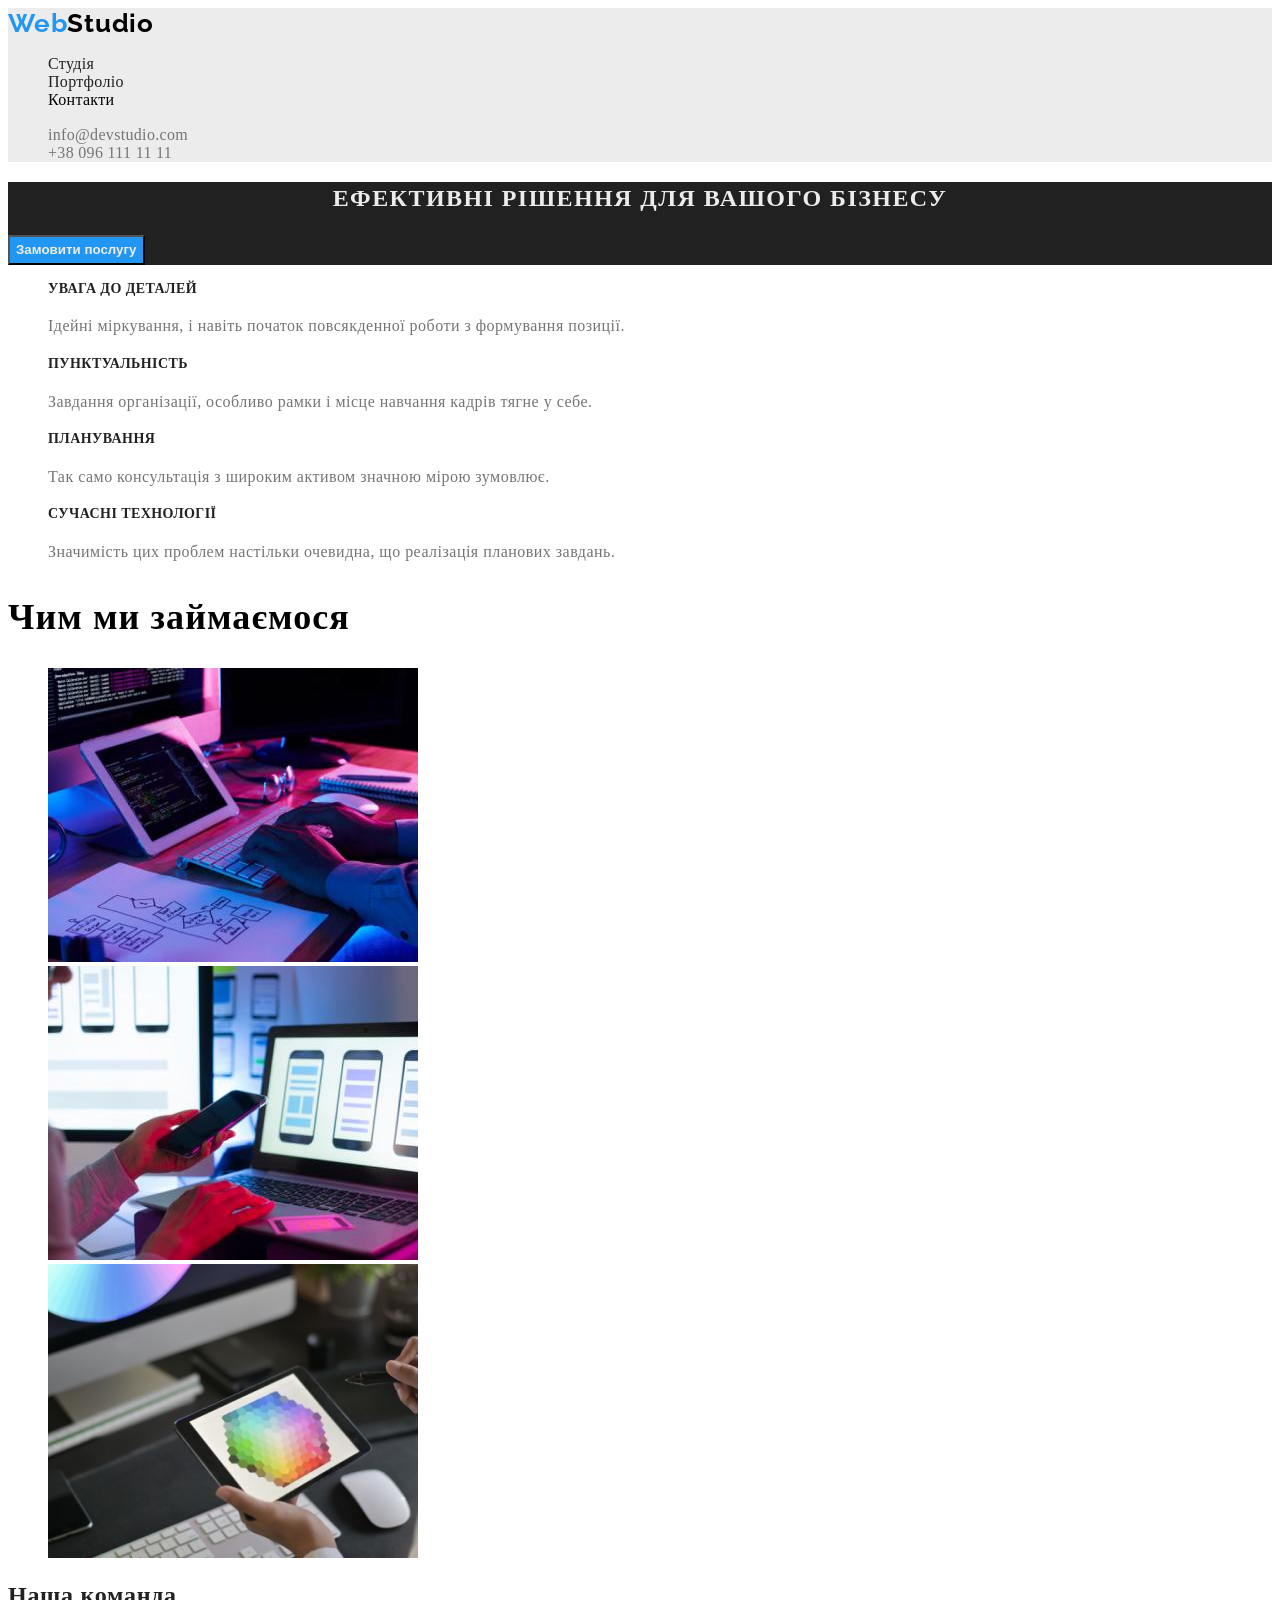
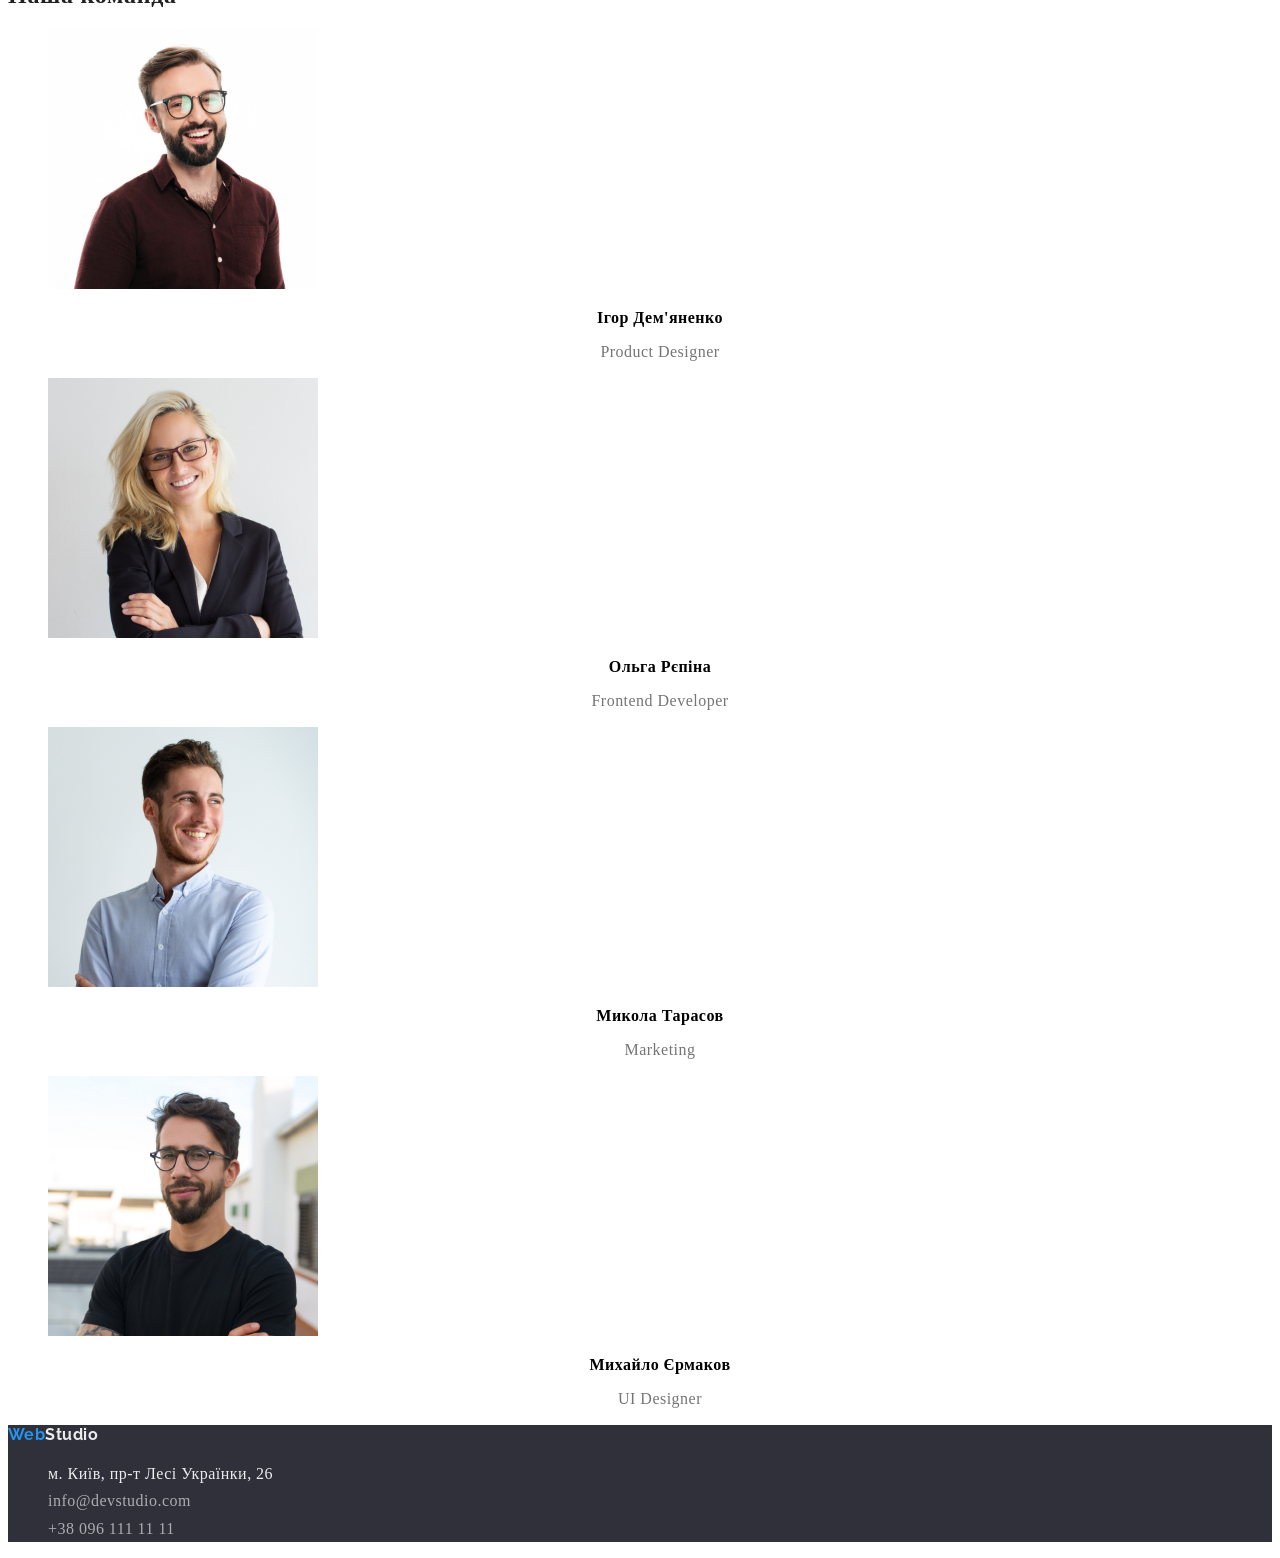
==== commit a6c32464: "add new change" ====
--- a/index.html
+++ b/index.html
@@ -23,7 +23,7 @@
           ><span class="accent link">Web</span>Studio</a
         >
         <ul>
-          <li><a href="./index.html" class="studio-link link">Студія</a></li>
+          <li><a href="./index.html" class="studio-link link studio">Студія</a></li>
           <li>
             <a href="./portfolio.html" class="nav-link link">Портфоліо</a>
           </li>
@@ -88,7 +88,7 @@
       </section>
 
       <section class="activity-section">
-        <h2 class="title-activity">Чим ми займаємося</h2>
+        <h2 class="sections-title">Чим ми займаємося</h2>
         <ul>
           <li>
             <img
--- a/css/styles.css
+++ b/css/styles.css
@@ -9,6 +9,7 @@
   font-family: "Roboto";
   font-style: normal;
   font-size: 14px;
+  color: var(--primary-text-color);
   background-color: var(--accent-color);
 }
 .link {
@@ -34,6 +35,7 @@
   font-family: "Raleway";
   font-weight: 700;
   line-height: 1.19;
+  font-size: 26px;
   letter-spacing: 0.03em;
   color: #000000;
 }
@@ -66,14 +68,14 @@
   font-weight: 500;
   line-height: 1.14;
   letter-spacing: 0.02em;
-  color: var(--primary-text-color);
+  color: var(--primary-text-color)\;
 }
 
 .contact-link {
   font-weight: 500;
   line-height: 1.14;
   letter-spacing: 0.02em;
-  color: var(--primary-text-color);
+  color: var(--secondary-text-color);
 }
 
 .phone-link {
@@ -126,6 +128,7 @@
   line-height: 1.14;
   letter-spacing: 0.03em;
   text-transform: uppercase;
+  font-size: 14px;
   color: var(--primary-text-color);
 }
 
@@ -135,7 +138,7 @@
   color: var(--secondary-text-color);
 }
 
-.activity-title {
+.section-title{
   font-style: normal;
   font-weight: 700;
   line-height: 1.16;
@@ -143,23 +146,15 @@
   color: var(--primary-text-color);
 }
 
-.team {  font-family: "Roboto";
-  font-style: normal;
-  font-weight: 500;
-  line-height: 1.18;
-  letter-spacing: 0.03em;
-  color: var(--primary-text-color);
-  background-color: #f5f4fa;
-}
-
-.section-title {
+.sections-title {
   font-size: 36px;
   line-height: 1.17;
   letter-spacing: 0.03em;
 }
 
-
 .team-name {
+  letter-spacing: 0.03em;
+  font-size: 16px;
   text-align: center;
 }
 
@@ -196,7 +191,6 @@
 
 .footer-address {
   font-style: normal;
-  font-weight: 400;
   line-height: 1.71;
   letter-spacing: 0.03em;
   color: var(--accent-color);
@@ -205,7 +199,6 @@
 .footer-link,
 .footer-email {
   font-style: normal;
-  font-weight: 400;
   line-height: 1.71;
   letter-spacing: 0.03em;
   color: rgba(255, 255, 255, 0.6);
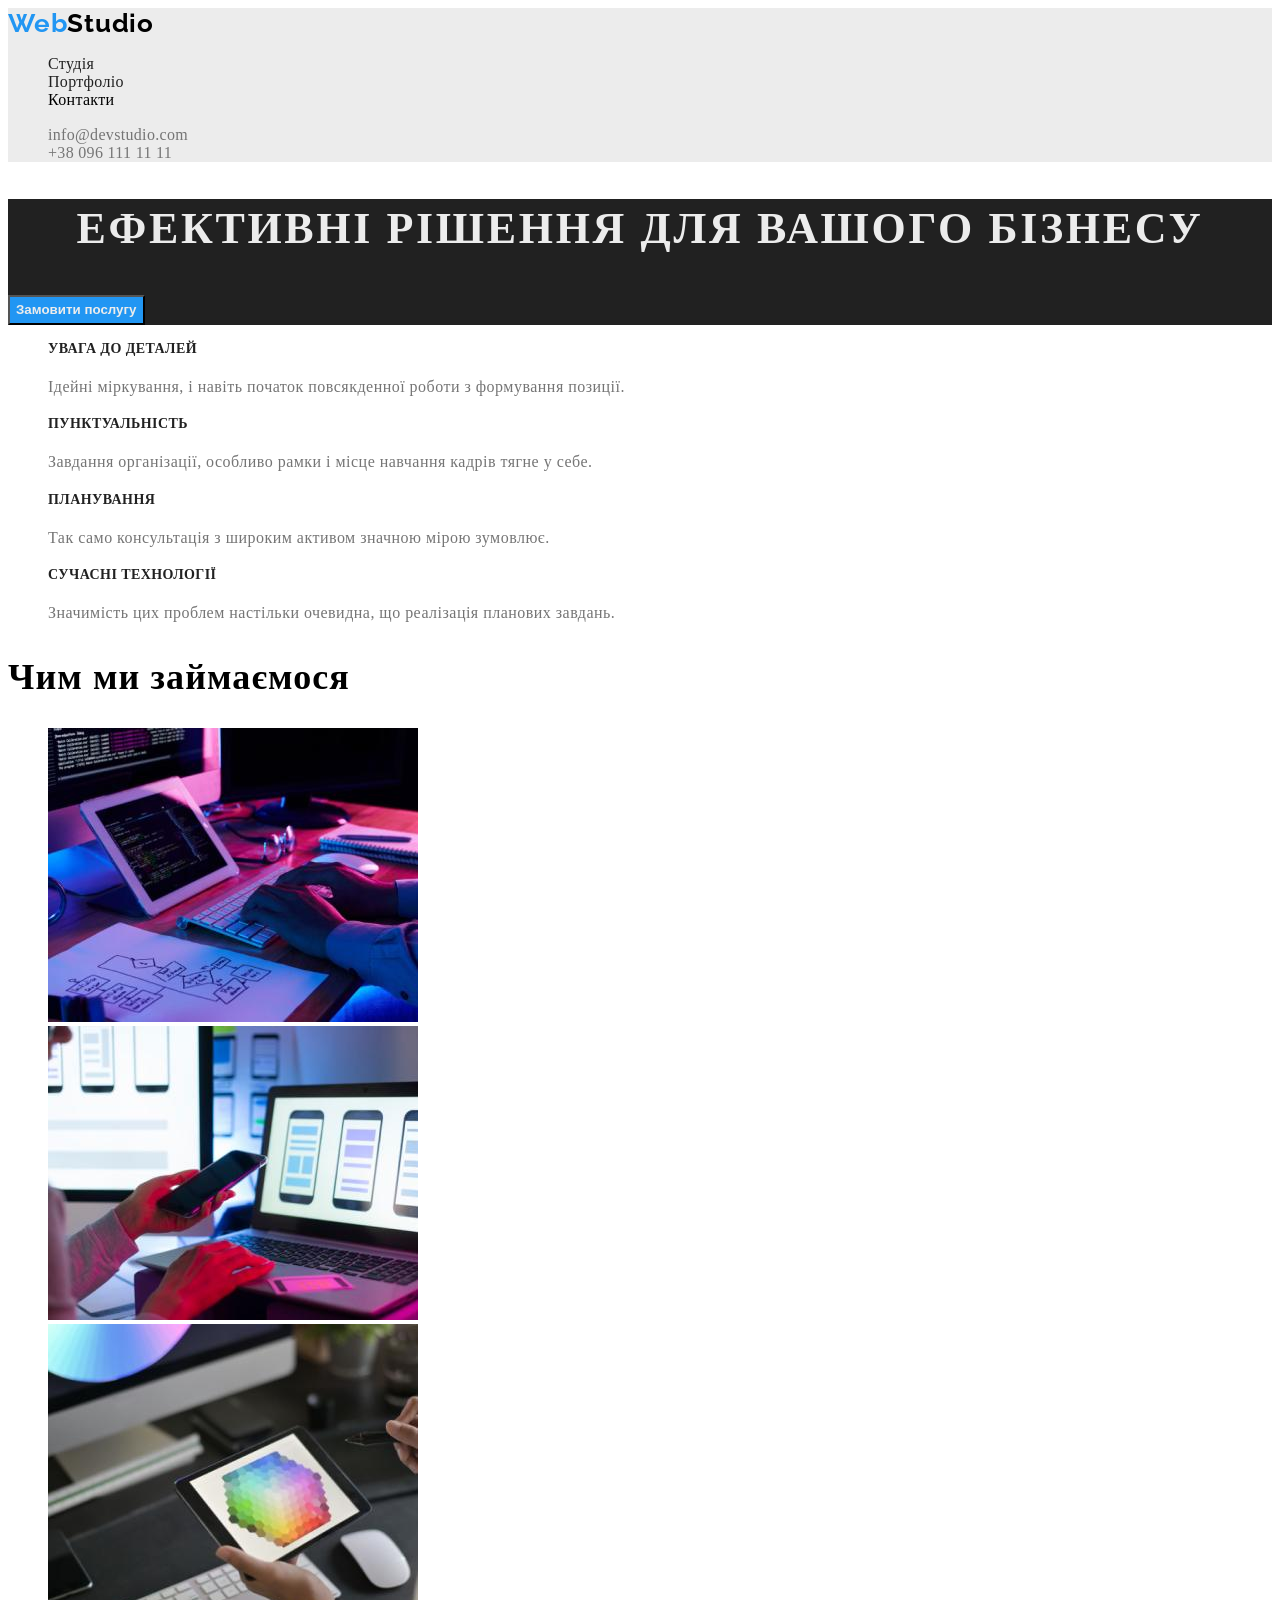
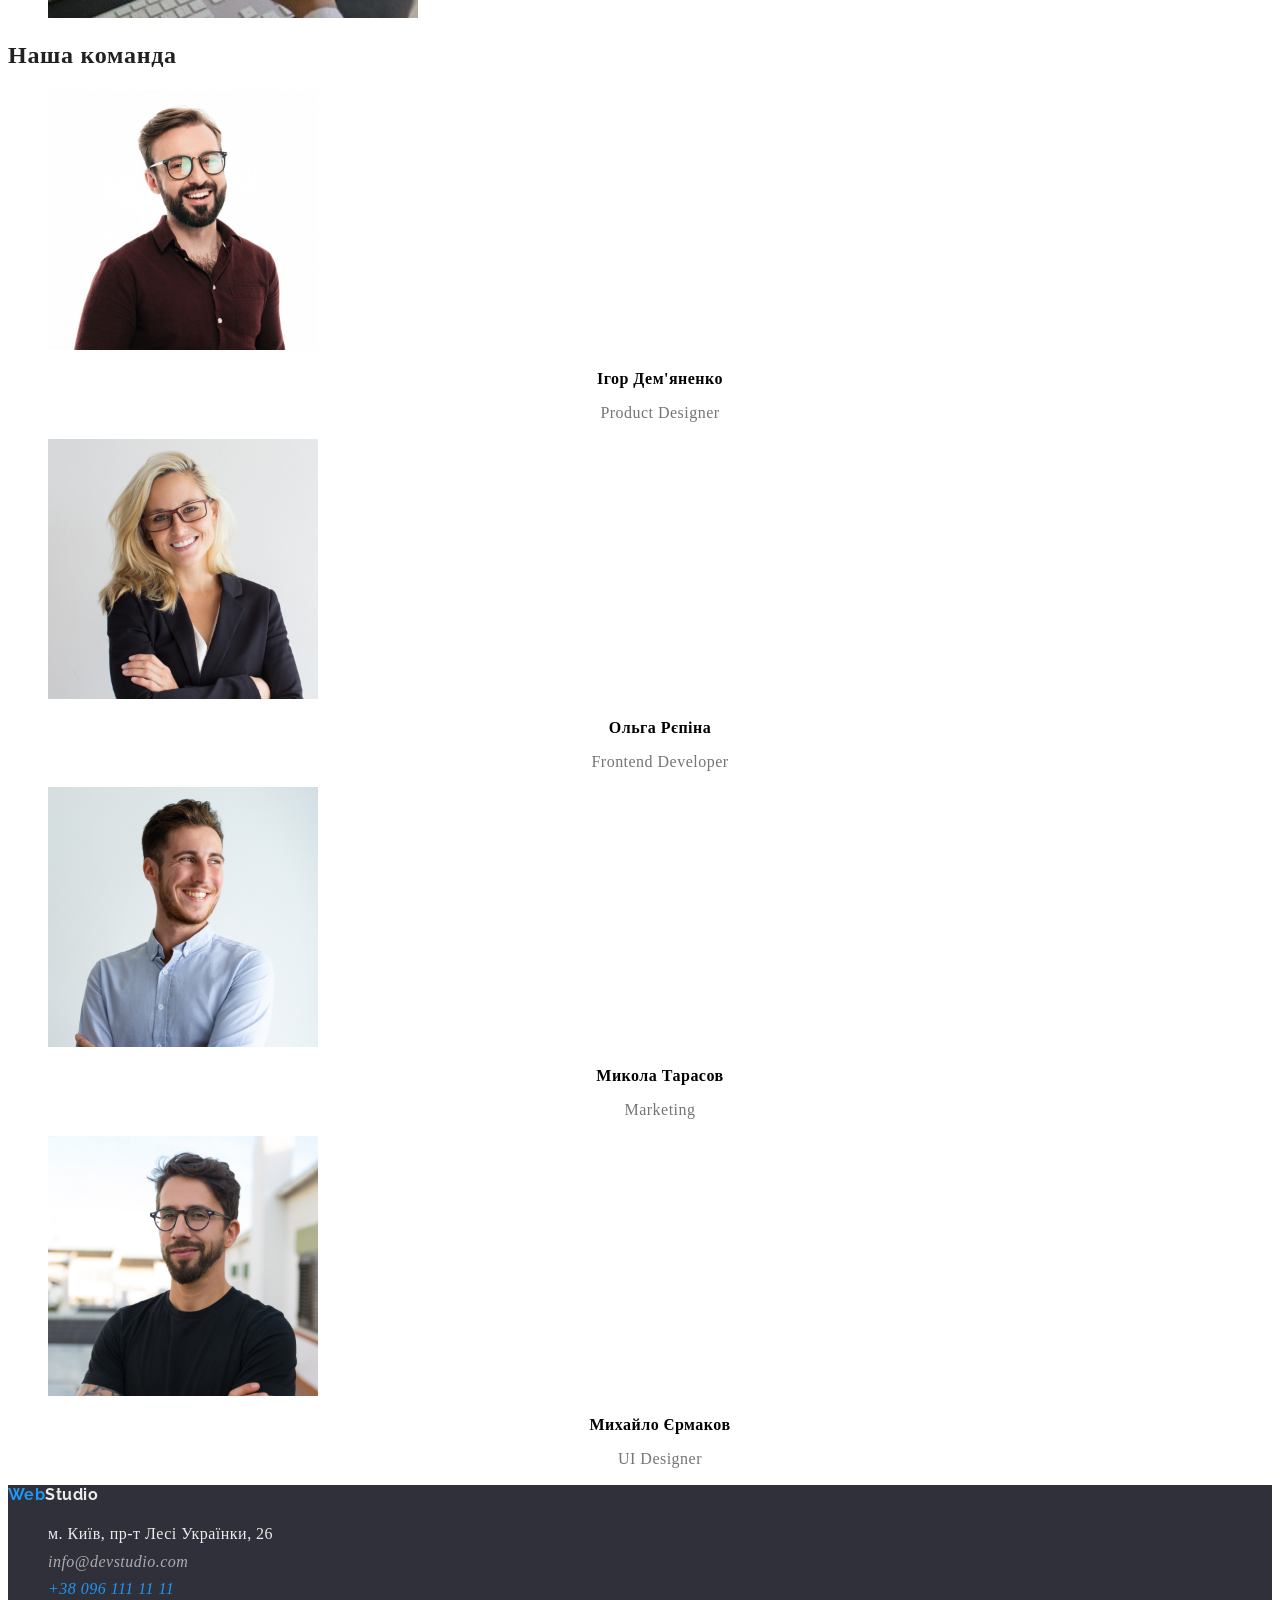
==== commit 95c22b86: "add" ====
--- a/index.html
+++ b/index.html
@@ -15,6 +15,7 @@
   </head>
 
   <body>
+    
     <!-- Голова сайту -->
 
     <header class="header">
--- a/css/styles.css
+++ b/css/styles.css
@@ -19,14 +19,6 @@
   list-style: none;
 }
 
-a:hover {
-  color: var(--thirdly-text-color);
-}
-
-a:focus {
-  color: var(--thirdly-text-color);
-}
-
 .header {
   background-color: var(--accent-color);
 }
@@ -55,6 +47,9 @@
   color: var(--thirdly-text-color);
 }
 
+.studio-link:focus {
+  color: var(--thirdly-text-color);
+}
 .nav-link {
   font-style: normal;
   font-weight: 500;
@@ -63,6 +58,14 @@
   color: var(--primary-text-color);
 }
 
+.nav-link:hover {
+  color: var(--thirdly-text-color);
+}
+
+.nav-link:focus {
+  color: var(--thirdly-text-color);
+}
+
 .contacts-link {
   font-style: normal;
   font-weight: 500;
@@ -71,6 +74,13 @@
   color: var(--primary-text-color)\;
 }
 
+.contacts-link:hover {
+  color: var(--thirdly-text-color);
+}
+.contacts-link:focus {
+  color: var(--thirdly-text-color);
+}
+
 .contact-link {
   font-weight: 500;
   line-height: 1.14;
@@ -78,12 +88,27 @@
   color: var(--secondary-text-color);
 }
 
+.contact-link:hover {
+  color: var(--thirdly-text-color);
+}
+.contact-link:focus {
+  color: var(--thirdly-text-color);
+}
+
 .phone-link {
   font-style: normal;
   font-weight: 500;
   line-height: 1.14;
   letter-spacing: 0.02em;
   color: var(--secondary-text-color);
+}
+
+.phone-link:hover {
+  color: var(--thirdly-text-color);
+}
+
+.phone-link:focus {
+  color: var(--thirdly-text-color);
 }
 
 .main-section {
@@ -91,8 +116,8 @@
 }
 
 .hero-title {
-  font-style: normal;
   font-weight: 900;
+  font-size: 44px;
   line-height: 1.36;
   text-align: center;
   letter-spacing: 0.06em;
@@ -108,7 +133,7 @@
 }
 
 .button-portfolios:focus {
-  background-color: var(--thirdly-text-color);
+  background-color: var(--accent-color);
 }
 
 .visually-hidden {
@@ -196,14 +221,26 @@
   color: var(--accent-color);
 }
 
+.footer-addres:focus{
+  color: var(--thirdly-text-color);
+}
+
 .footer-link,
 .footer-email {
-  font-style: normal;
   line-height: 1.71;
   letter-spacing: 0.03em;
   color: rgba(255, 255, 255, 0.6);
 }
 
+.footer-link,
+.footer-email:hover {
+  color: var(--thirdly-text-color);
+}
+
+.footer-link,
+.footer-email:focus {
+  color:var(--thirdly-text-color)
+}
 .logo-footer {
   color: var(--thirdly-text-color);
 }
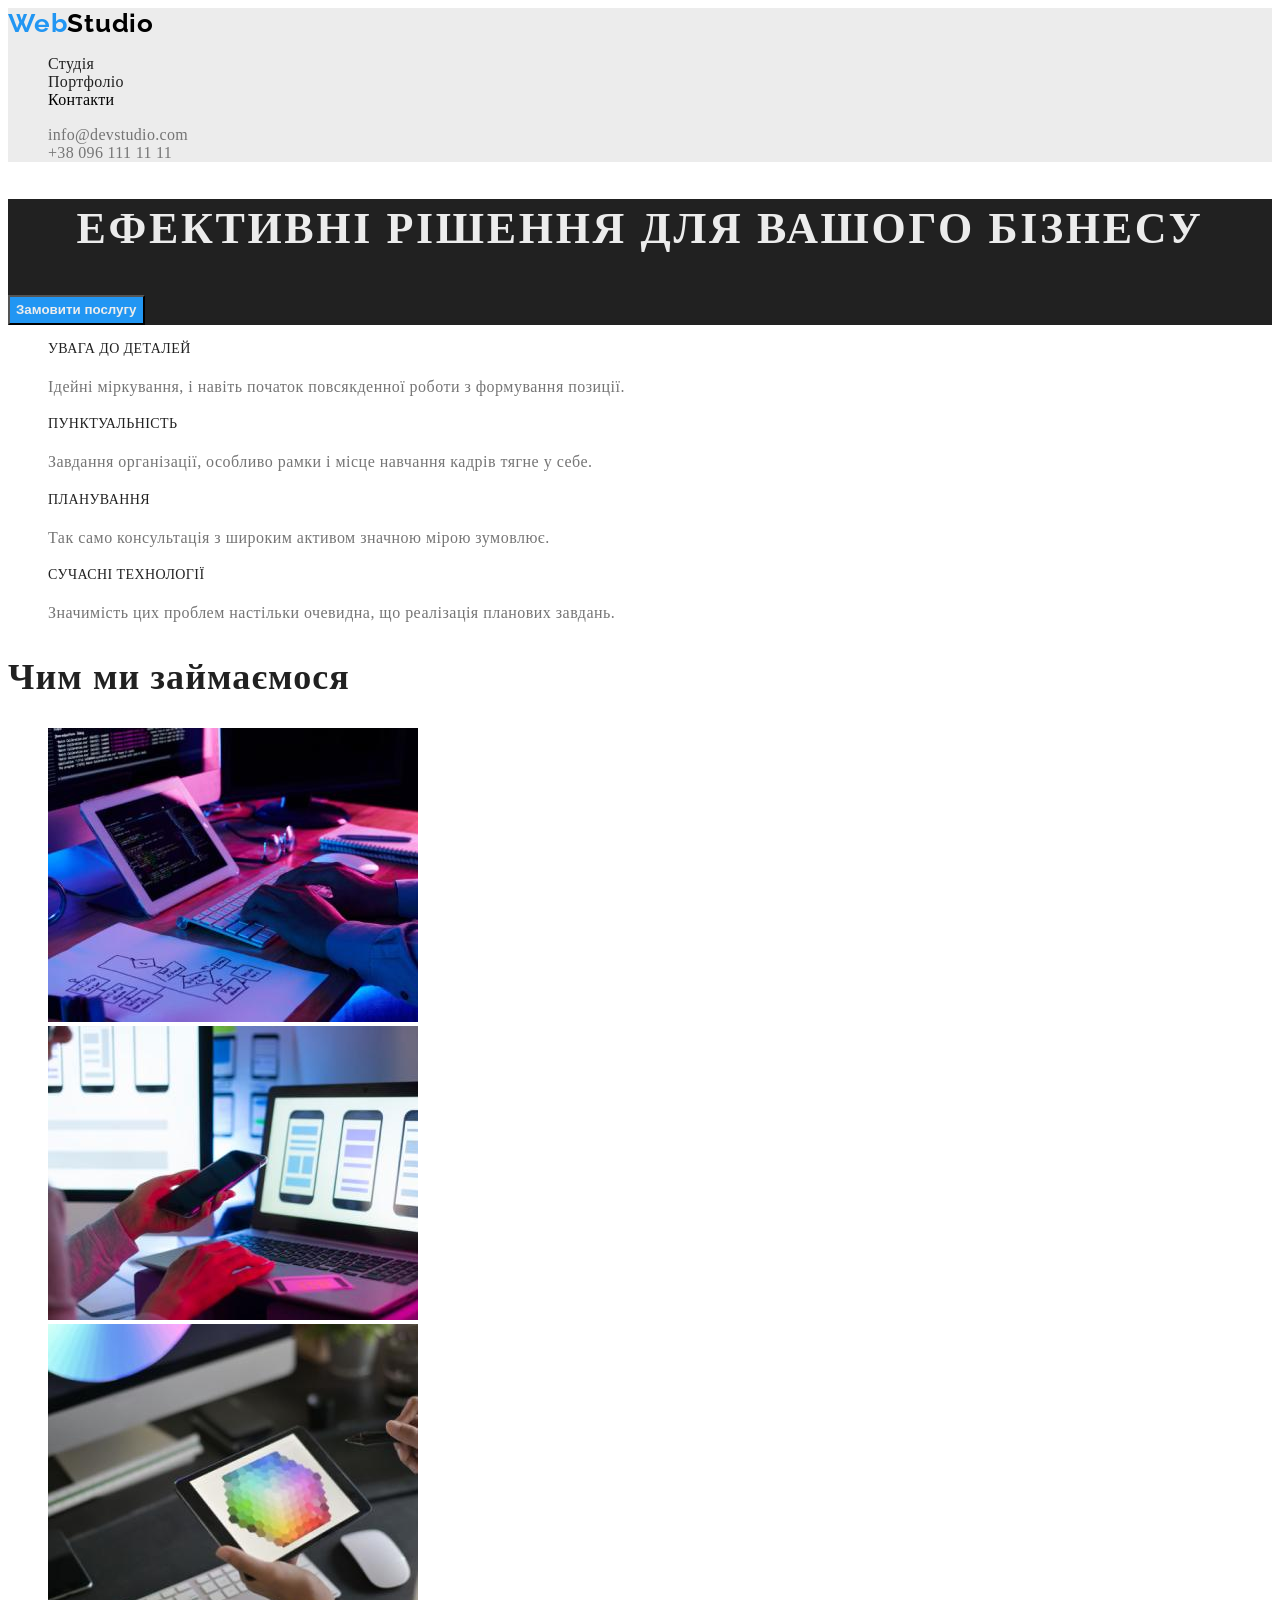
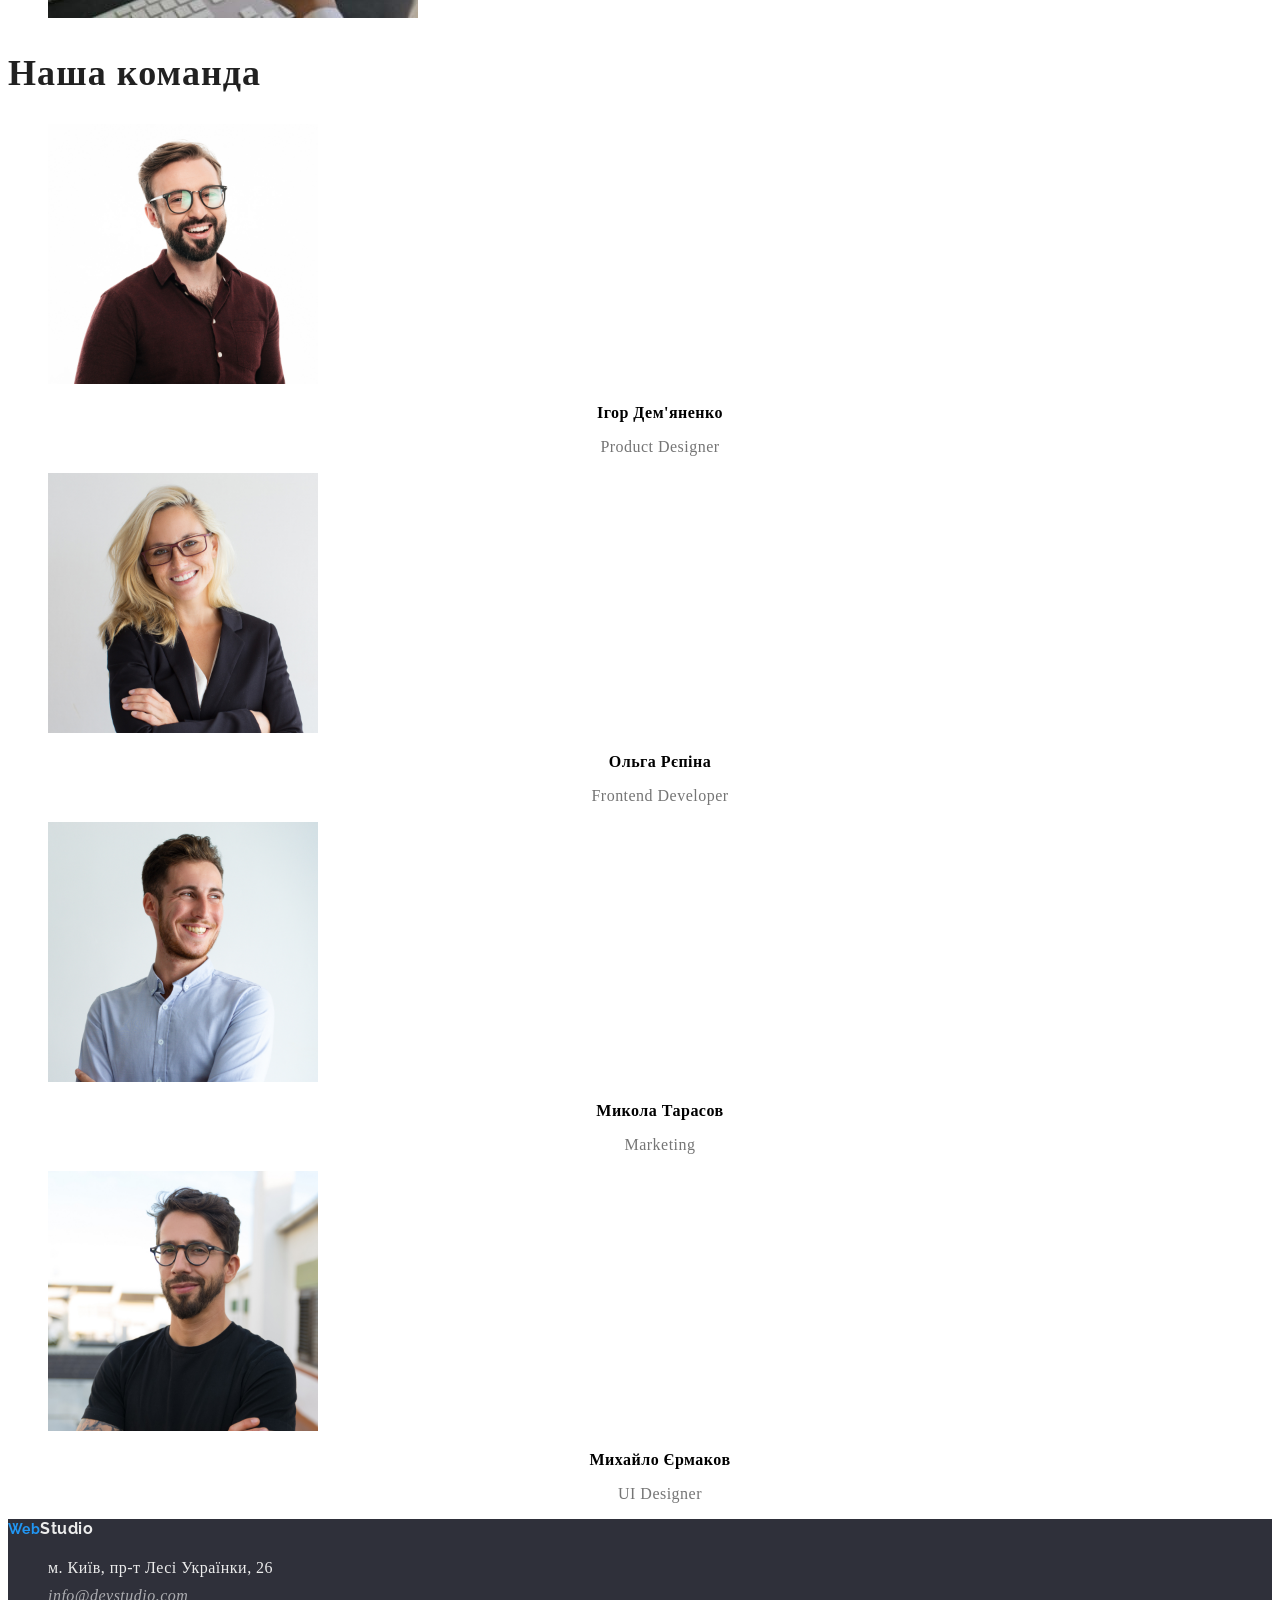
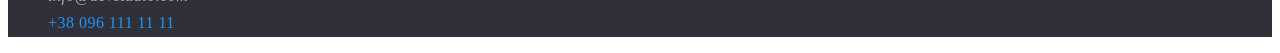
==== commit d507aacd: "add change again" ====
--- a/index.html
+++ b/index.html
@@ -7,7 +7,7 @@
     <link rel="preconnect" href="https://fonts.googleapis.com" />
     <link rel="preconnect" href="https://fonts.gstatic.com" crossorigin />
     <link
-      href="https://fonts.googleapis.com/css2?family=Oleo+Script:wght@400;700&family=Raleway:wght@700&family=Roboto:wght@400;500;700;900&display=swap"
+      href="https://fonts.googleapis.com/css2?family=Raleway:wght@700&family=Roboto:wght@400;500;700;900&display=swap"
       rel="stylesheet"
     />
     <title>goit-markup-hw-01</title>
@@ -89,7 +89,7 @@
       </section>
 
       <section class="activity-section">
-        <h2 class="sections-title">Чим ми займаємося</h2>
+        <h2 class="section-title">Чим ми займаємося</h2>
         <ul>
           <li>
             <img
--- a/css/styles.css
+++ b/css/styles.css
@@ -5,6 +5,12 @@
   --thirdly-text-color: #2196f3;
 }
 
+.element-style {
+  font-family: "Roboto";
+font-size: 14px;
+background-color: var(--accent-color);
+color: var(--primary-text-color);
+}
 .body {
   font-family: "Roboto";
   font-style: normal;
@@ -12,9 +18,11 @@
   color: var(--primary-text-color);
   background-color: var(--accent-color);
 }
+
 .link {
   text-decoration: none;
 }
+
 ul {
   list-style: none;
 }
@@ -34,6 +42,10 @@
 
 .accent {
   color: var(--thirdly-text-color);
+}
+
+.studio {
+  color: var(--accent-color);
 }
 
 .studio-link {
@@ -133,6 +145,10 @@
 }
 
 .button-portfolios:focus {
+  background-color: var(--accent-color);
+}
+
+.button-portfolios:hover {
   background-color: var(--accent-color);
 }
 
@@ -150,6 +166,9 @@
 }
 
 .benefits-title {
+  font-weight: 400;
+  font-size: 16px;
+  line-height: 1.8;
   line-height: 1.14;
   letter-spacing: 0.03em;
   text-transform: uppercase;
@@ -171,7 +190,7 @@
   color: var(--primary-text-color);
 }
 
-.sections-title {
+.section-title {
   font-size: 36px;
   line-height: 1.17;
   letter-spacing: 0.03em;
@@ -239,9 +258,11 @@
 
 .footer-link,
 .footer-email:focus {
+  font-style: normal;
   color:var(--thirdly-text-color)
 }
 .logo-footer {
+  font-size: 14px;
   color: var(--thirdly-text-color);
 }
 
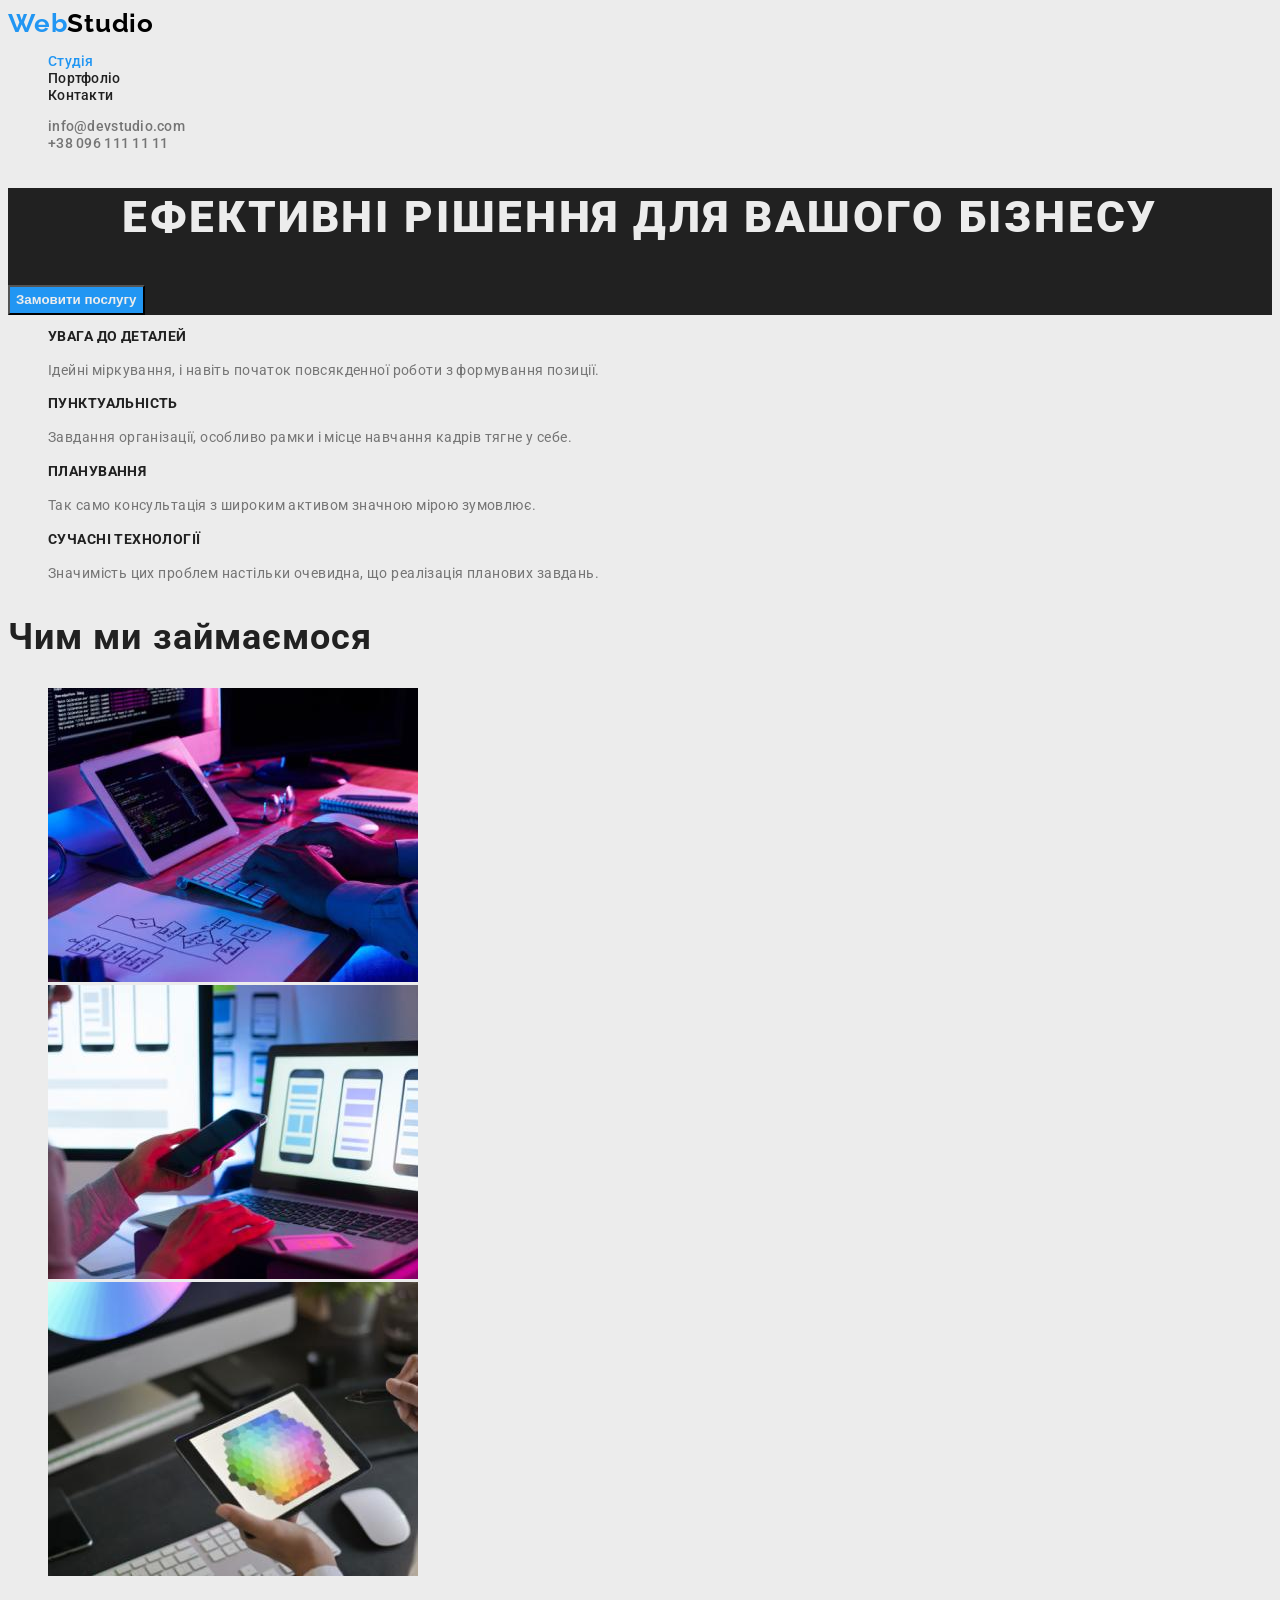
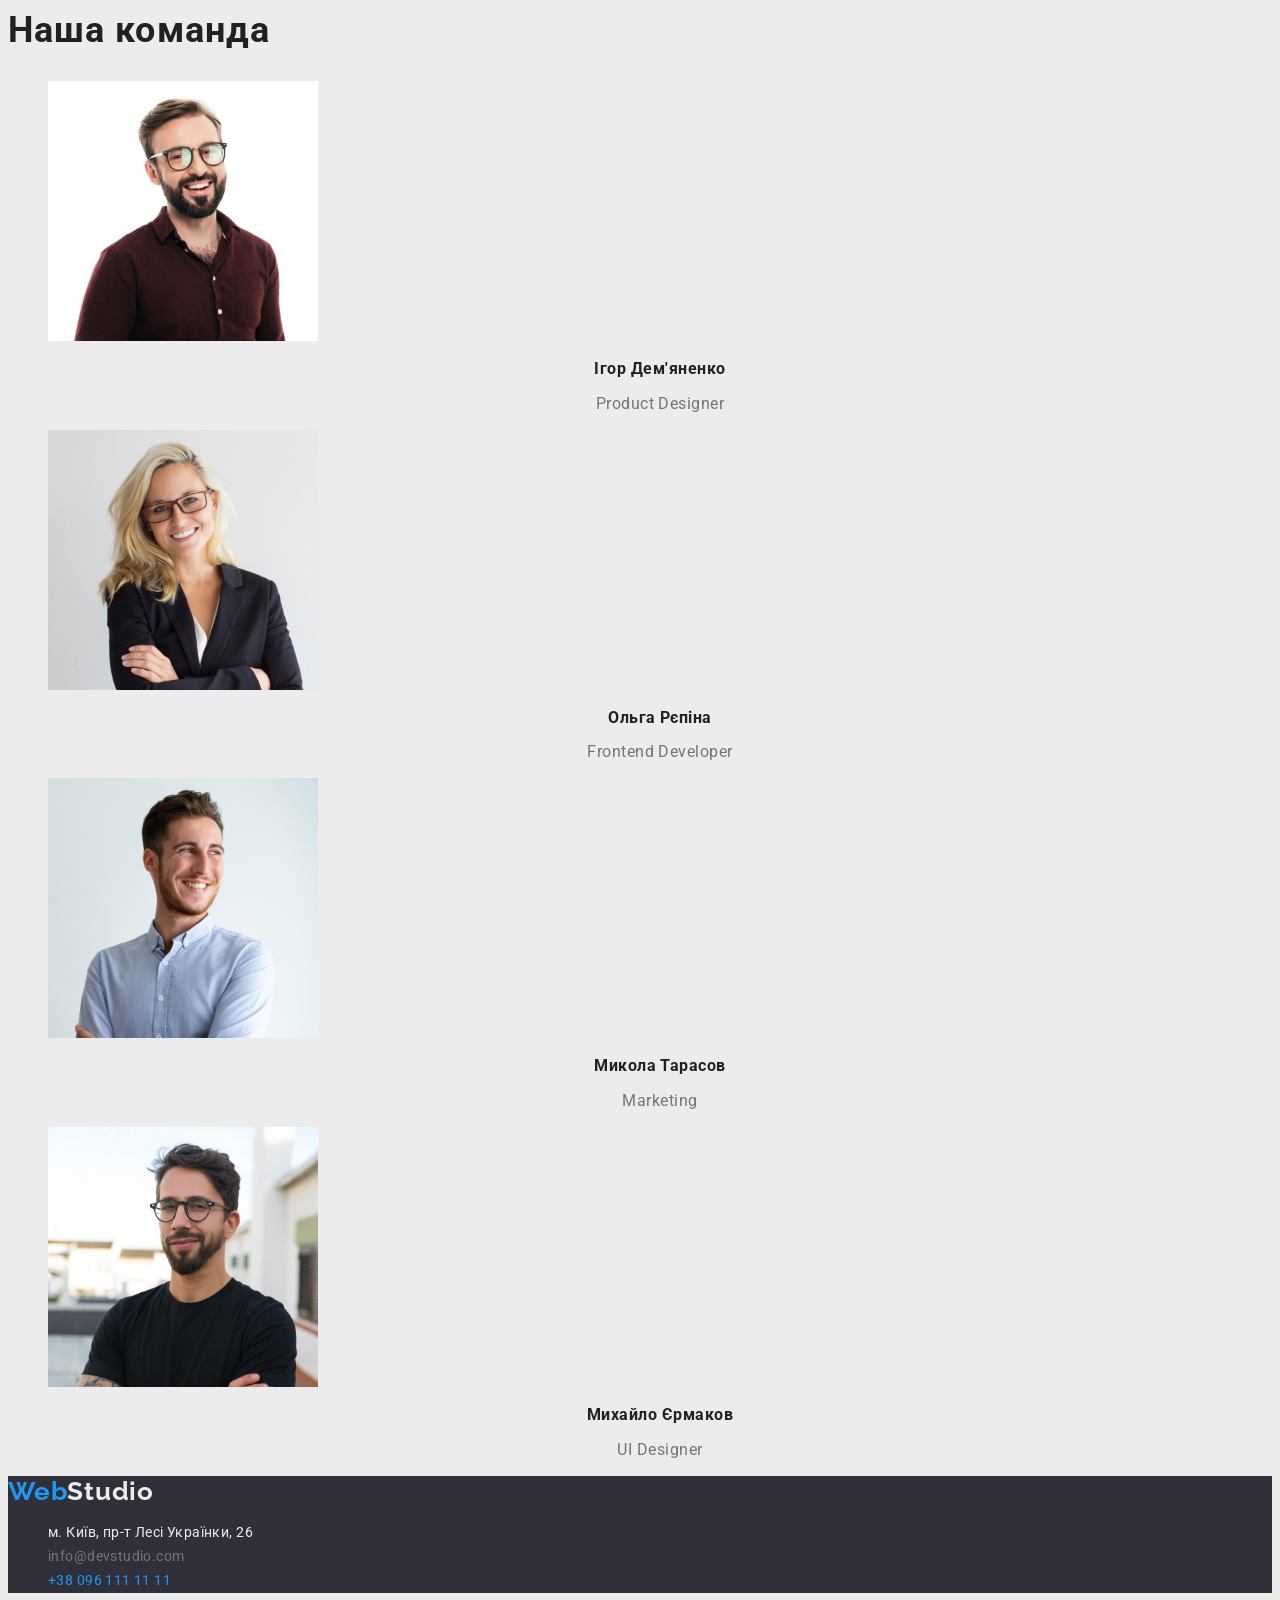
==== commit 8d293962: "..." ====
--- a/index.html
+++ b/index.html
@@ -24,7 +24,7 @@
           ><span class="accent link">Web</span>Studio</a
         >
         <ul>
-          <li><a href="./index.html" class="studio-link link studio">Студія</a></li>
+          <li><a href="./index.html" class="studio-link link current">Студія</a></li>
           <li>
             <a href="./portfolio.html" class="nav-link link">Портфоліо</a>
           </li>
--- a/css/styles.css
+++ b/css/styles.css
@@ -5,18 +5,15 @@
   --thirdly-text-color: #2196f3;
 }
 
-.element-style {
+body {
   font-family: "Roboto";
-font-size: 14px;
-background-color: var(--accent-color);
-color: var(--primary-text-color);
-}
-.body {
-  font-family: "Roboto";
-  font-style: normal;
   font-size: 14px;
   color: var(--primary-text-color);
   background-color: var(--accent-color);
+}
+
+address {
+  font-style: normal;
 }
 
 .link {
@@ -55,13 +52,12 @@
   color: var(--primary-text-color);
 }
 
-.studio-link:hover {
-  color: var(--thirdly-text-color);
-}
-
-.studio-link:focus {
-  color: var(--thirdly-text-color);
-}
+.studio-link:hover,
+.studio-link:focus,
+.current {
+  color: var(--thirdly-text-color);
+}
+
 .nav-link {
   font-style: normal;
   font-weight: 500;
@@ -149,7 +145,7 @@
 }
 
 .button-portfolios:hover {
-  background-color: var(--accent-color);
+  background-color: #F5F4FA;
 }
 
 .visually-hidden {
@@ -166,14 +162,10 @@
 }
 
 .benefits-title {
-  font-weight: 400;
-  font-size: 16px;
-  line-height: 1.8;
   line-height: 1.14;
   letter-spacing: 0.03em;
   text-transform: uppercase;
   font-size: 14px;
-  color: var(--primary-text-color);
 }
 
 .benefits-text {
@@ -197,8 +189,10 @@
 }
 
 .team-name {
+
   letter-spacing: 0.03em;
   font-size: 16px;
+  line-height: 1.18;
   text-align: center;
 }
 
@@ -227,14 +221,15 @@
 .footer-title-link {
   font-family: "Raleway";
   font-style: normal;
+  font-size: 26px;
   font-weight: 700;
   line-height: 1.19;
   letter-spacing: 0.03em;
   color: var(--accent-color);
+
 }
 
 .footer-address {
-  font-style: normal;
   line-height: 1.71;
   letter-spacing: 0.03em;
   color: var(--accent-color);
@@ -248,7 +243,7 @@
 .footer-email {
   line-height: 1.71;
   letter-spacing: 0.03em;
-  color: rgba(255, 255, 255, 0.6);
+  color: var(--secondary-text-color);
 }
 
 .footer-link,
@@ -258,11 +253,10 @@
 
 .footer-link,
 .footer-email:focus {
-  font-style: normal;
-  color:var(--thirdly-text-color)
-}
+  color: var(--thirdly-text-color);
+}
+
 .logo-footer {
-  font-size: 14px;
   color: var(--thirdly-text-color);
 }
 
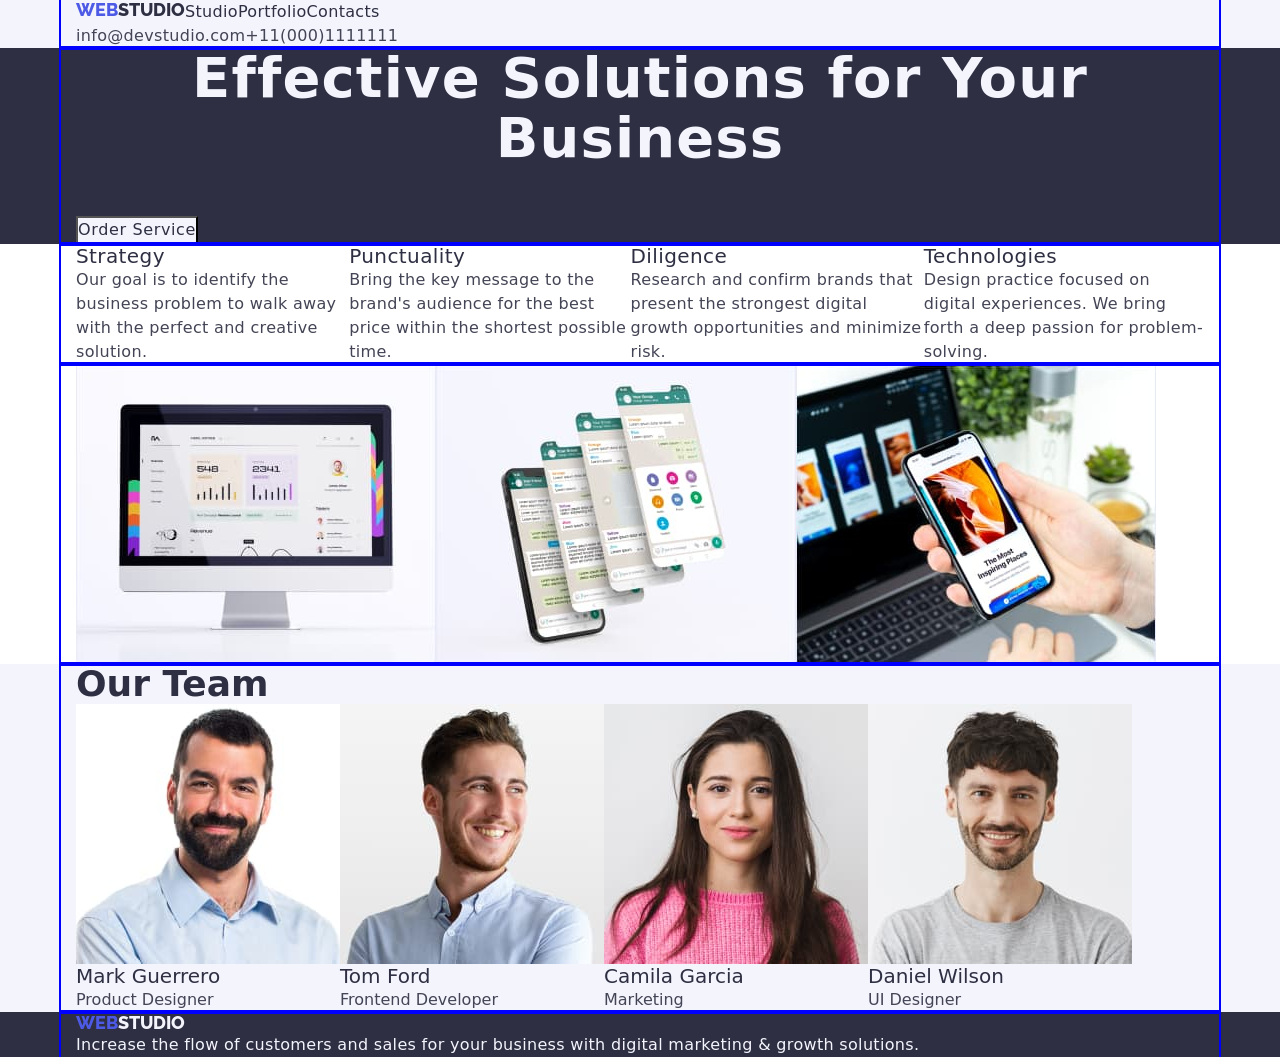
==== commit 0b622593: "add changes" ====
--- a/index.html
+++ b/index.html
@@ -1,5 +1,5 @@
 <!DOCTYPE html>
-<html lang="uk">
+<html lang="en">
   <head>
     <meta charset="UTF-8" />
     <meta http-equiv="X-UA-Compatible" content="IE=edge" />
@@ -7,193 +7,190 @@
     <link rel="preconnect" href="https://fonts.googleapis.com" />
     <link rel="preconnect" href="https://fonts.gstatic.com" crossorigin />
     <link
-      href="https://fonts.googleapis.com/css2?family=Raleway:wght@700&family=Roboto:wght@400;500;700;900&display=swap"
+      href="https://fonts.googleapis.com/css2?family=Oleo+Script:wght@400;700&family=Raleway:wght@800&family=Roboto:wght@400;500;700&display=swap"
       rel="stylesheet"
+    />
+    <link
+      rel="stylesheet"
+      href="https://cdnjs.cloudflare.com/ajax/libs/modern-normalize/2.0.0/modern-normalize.css"
+      integrity="sha512-gA2Bvu0/hw4oj0Lp8ZHjK+o3S4BE5m8d/wNVy6ktKLhHKPpWLQwv9ixzuWirWOakoJqlBdePq2NhoCaUOQ5npQ=="
+      crossorigin="anonymous"
+      referrerpolicy="no-referrer"
     />
     <title>goit-markup-hw-01</title>
     <link rel="stylesheet" href="./css/styles.css" />
   </head>
-
   <body>
-    
-    <!-- Голова сайту -->
+    <!--head site-->
 
     <header class="header">
-      <nav>
-        <a href="" class="logo link"
-          ><span class="accent link">Web</span>Studio</a
-        >
-        <ul>
-          <li><a href="./index.html" class="studio-link link current">Студія</a></li>
+      <div class="container">
+        <nav class="header-nav">
+          <a class="logo link"><span class="accent link">WEB</span>STUDIO</a>
+          <ul class="header-list list">
+            <li>
+              <a href="./index.html" class="studio-link link">Studio</a>
+            </li>
+            <li>
+              <a href="./portfolio.html" class="nav-link link">Portfolio</a>
+            </li>
+            <li>
+              <a href="" class="contacts-link link">Contacts</a>
+            </li>
+          </ul>
+        </nav>
+        <ul class="navigation list">
           <li>
-            <a href="./portfolio.html" class="nav-link link">Портфоліо</a>
-          </li>
-          <li><a href="" class="contacts-link link">Контакти</a></li>
-        </ul>
-      </nav>
-      <ul>
-        <li>
-          <a href="mailto:info@devstudio.com" class="contact-link link"
-            >info@devstudio.com</a
-          >
-        </li>
-        <li>
-          <a href="tel:+380961111111" class="phone-link link"
-            >+38 096 111 11 11</a
-          >
-        </li>
-      </ul>
-    </header>
-
-    <!--Головний контент-->
-
-    <main>
-      <section class="main-section">
-        <h1 class="hero-title">Ефективні рішення для вашого бізнесу</h1>
-        <button type="button" class="button">Замовити послугу</button>
-      </section>
-
-      <!--Переваги-->
-
-      <section>
-        <h2 class="visually-hidden">Наші переваги</h2>
-        <ul>
-          <li>
-            <h3 class="benefits-title">Увага до деталей</h3>
-            <p class="benefits-text">
-              Ідейні міркування, і навіть початок повсякденної роботи з
-              формування позиції.
-            </p>
-          </li>
-          <li>
-            <h3 class="benefits-title">Пунктуальнiсть</h3>
-            <p class="benefits-text">
-              Завдання організації, особливо рамки і місце навчання кадрів тягне
-              у себе.
-            </p>
-          </li>
-          <li>
-            <h3 class="benefits-title">Планування</h3>
-            <p class="benefits-text">
-              Так само консультація з широким активом значною мірою зумовлює.
-            </p>
-          </li>
-          <li>
-            <h3 class="benefits-title">Сучаснi технології</h3>
-            <p class="benefits-text">
-              Значимість цих проблем настільки очевидна, що реалізація планових
-              завдань.
-            </p>
-          </li>
-        </ul>
-      </section>
-
-      <section class="activity-section">
-        <h2 class="section-title">Чим ми займаємося</h2>
-        <ul>
-          <li>
-            <img
-              src="./images/box1.jpg"
-              alt="Пишемо код сайту"
-              width="370"
-              height="294"
-            />
-          </li>
-          <li>
-            <img
-              src="./images/box2.jpg"
-              alt="Розробляємо застосунки для мобільних телефонів"
-              width="370"
-              height="294"
-            />
-          </li>
-          <li>
-            <img
-              src="./images/box3.jpg"
-              alt="Створюємо ігри"
-              width="370"
-              height="294"
-            />
-          </li>
-        </ul>
-      </section>
-
-      <section class="team">
-        <h2 class="section-title">Наша команда</h2>
-        <ul>
-          <li>
-            <img
-              src="./images/img.jpg"
-              alt="Ігор Дем'яненко"
-              width="270"
-              height="260"
-            />
-            <h3 class="team-name">Ігор Дем'яненко</h3>
-            <p lang="en" class="team-position">Product Designer</p>
-          </li>
-          <li>
-            <img
-              src="./images/img1.jpg"
-              alt="Ольга Рєпіна"
-              width="270"
-              height="260"
-            />
-            <h3 class="team-name">Ольга Рєпіна</h3>
-            <p lang="en" class="team-position">Frontend Developer</p>
-          </li>
-          <li>
-            <img
-              src="./images/img2.jpg"
-              alt="Микола Тарасов"
-              width="270"
-              height="260"
-            />
-            <h3 class="team-name">Микола Тарасов</h3>
-            <p lang="en" class="team-position">Marketing</p>
-          </li>
-
-            <img
-              src="./images/img3.jpg"
-              alt="Михайло Єрмаков"
-              width="270"
-              height="260"
-            />
-            <h3 class="team-name">Михайло Єрмаков</h3>
-            <p lang="en" class="team-position">UI Designer</p>
-          </li>
-        </ul>
-      </section>
-    </main>
-
-    <!--Підвал-->
-
-    <footer class="footer">
-      <a href="" class="footer-title-link link"
-        ><span class="logo-footer">Web</span>Studio</a
-      >
-      <address>
-        <ul>
-          <li>
-            <a
-              href="https://goo.gl/maps/CPtrU1FHBa2aNyZL9"
-              target="_blank"
-              rel="noopener noreferrer nofollow"
-              class="footer-address link"
-              >м. Київ, пр-т Лесі Українки, 26</a
-            >
-          </li>
-          <li>
-            <a href="mailto:info@devstudio.com" class="footer-email link"
+            <a href="mailto:info@devstudio.com" class="contact-link link"
               >info@devstudio.com</a
             >
           </li>
           <li>
-            <a href="tel:+380961111111" class="footer-link link"
-              >+38 096 111 11 11</a
+            <a href="tel:+11(000)111-11-11" class="phone-link link"
+              >+11(000)1111111</a
             >
           </li>
         </ul>
-      </address>
+      </div>
+    </header>
+
+    <!--main contants-->
+
+    <main>
+      <section class="main-section">
+        <div class="container">
+          <h1 class="hero-title">Effective Solutions for Your Business</h1>
+          <button type="button" class="button">Order Service</button>
+        </div>
+      </section>
+
+      <section class="section-benefits">
+        <div class="container">
+          <ul class="benefits-list list">
+            <li>
+              <h2 class="benefits-title">Strategy</h2>
+              <p class="benefits-text">
+                Our goal is to identify the business problem to walk away with
+                the perfect and creative solution.
+              </p>
+            </li>
+            <li>
+              <h2 class="benefits-title">Punctuality</h2>
+              <p class="benefits-text">
+                Bring the key message to the brand's audience for the best price
+                within the shortest possible time.
+              </p>
+            </li>
+            <li>
+              <h2 class="benefits-title">Diligence</h2>
+              <p class="benefits-text">
+                Research and confirm brands that present the strongest digital
+                growth opportunities and minimize risk.
+              </p>
+            </li>
+            <li>
+              <h2 class="benefits-title">Technologies</h2>
+              <p class="benefits-text">
+                Design practice focused on digital experiences. We bring forth a
+                deep passion for problem-solving.
+              </p>
+            </li>
+          </ul>
+        </div>
+      </section>
+
+      <!--what are we doing-->
+
+      <section class="activity-section">
+        <div class="container">
+          <h2 class="section-title">What are we doing</h2>
+          <ul class="technologies list">
+            <li>
+              <img
+                src="./img/img1.jpg"
+                alt="websites"
+                width="360"
+                height="300"
+              />
+            </li>
+            <li>
+              <img
+                src="./img/img2.jpg"
+                alt="phone programs"
+                width="360"
+                height="300"
+              />
+            </li>
+            <li>
+              <img src="./img/img3.jpg" alt="games" width="360" height="300" />
+            </li>
+          </ul>
+        </div>
+      </section>
+
+      <!--our teams-->
+
+      <section class="team">
+        <div class="container">
+          <h2 class="team-title">Our Team</h2>
+          <ul class="team-workers list">
+            <li class="team-list">
+              <img
+                src="./img/photo1.jpg"
+                alt="Product Designer"
+                width="264"
+                height="260"
+              />
+              <h3 class="team-name">Mark Guerrero</h3>
+              <p class="team-position">Product Designer</p>
+            </li>
+            <li class="team-list">
+              <img
+                src="./img/photo2.jpg"
+                alt="Frontend Developer"
+                width="264"
+                height="260"
+              />
+              <h3 class="team-name">Tom Ford</h3>
+              <p class="team-position">Frontend Developer</p>
+            </li>
+            <li class="team-list">
+              <img
+                src="./img/photo3.jpg"
+                alt="Marketing"
+                width="264"
+                height="260"
+              />
+              <h3 class="team-name">Camila Garcia</h3>
+              <p class="team-position">Marketing</p>
+            </li>
+            <li class="team-list">
+              <img
+                src="./img/photo4.jpg"
+                alt="UI Designer"
+                width="264"
+                height="260"
+              />
+              <h3 class="team-name">Daniel Wilson</h3>
+              <p class="team-position">UI Designer</p>
+            </li>
+          </ul>
+        </div>
+      </section>
+    </main>
+
+    <!--footer-->
+
+    <footer class="footer">
+      <div class="container">
+        <a href="" class="footer-title link"
+          ><span class="logo-footer">WEB</span>STUDIO</a
+        >
+        <p class="footer-text link">
+          Increase the flow of customers and sales for your business with
+          digital marketing & growth solutions.
+        </p>
+      </div>
     </footer>
   </body>
 </html>
--- a/css/styles.css
+++ b/css/styles.css
@@ -1,151 +1,47 @@
+/* GENERAL SETTINGS */
+
 :root {
-  --accent-color: #ececec;
-  --primary-text-color: #212121;
-  --secondary-text-color: #757575;
-  --thirdly-text-color: #2196f3;
-}
-
-body {
-  font-family: "Roboto";
-  font-size: 14px;
-  color: var(--primary-text-color);
-  background-color: var(--accent-color);
-}
-
-address {
-  font-style: normal;
-}
-
-.link {
-  text-decoration: none;
-}
-
-ul {
+  --accent-color: #f4f4fd;
+  --primary-text-color: #2e2f42;
+  --secondary-text-color: #434455;
+  --thirdly-text-color: #4d5ae5;
+}
+
+*,
+*::before,
+*::after {
+  box-sizing: inherit;
+}
+
+* {
+  margin: 0;
+  padding: 0;
   list-style: none;
-}
-
-.header {
-  background-color: var(--accent-color);
-}
-
-.logo {
-  font-family: "Raleway";
-  font-weight: 700;
-  line-height: 1.19;
-  font-size: 26px;
-  letter-spacing: 0.03em;
-  color: #000000;
-}
-
-.accent {
-  color: var(--thirdly-text-color);
-}
-
-.studio {
-  color: var(--accent-color);
-}
-
-.studio-link {
-  font-weight: 500;
-  line-height: 1.14;
-  letter-spacing: 0.02em;
-  color: var(--primary-text-color);
-}
-
-.studio-link:hover,
-.studio-link:focus,
-.current {
-  color: var(--thirdly-text-color);
-}
-
-.nav-link {
-  font-style: normal;
-  font-weight: 500;
-  line-height: 1.14;
-  letter-spacing: 0.02em;
-  color: var(--primary-text-color);
-}
-
-.nav-link:hover {
-  color: var(--thirdly-text-color);
-}
-
-.nav-link:focus {
-  color: var(--thirdly-text-color);
-}
-
-.contacts-link {
-  font-style: normal;
-  font-weight: 500;
-  line-height: 1.14;
-  letter-spacing: 0.02em;
-  color: var(--primary-text-color)\;
-}
-
-.contacts-link:hover {
-  color: var(--thirdly-text-color);
-}
-.contacts-link:focus {
-  color: var(--thirdly-text-color);
-}
-
-.contact-link {
-  font-weight: 500;
-  line-height: 1.14;
-  letter-spacing: 0.02em;
-  color: var(--secondary-text-color);
-}
-
-.contact-link:hover {
-  color: var(--thirdly-text-color);
-}
-.contact-link:focus {
-  color: var(--thirdly-text-color);
-}
-
-.phone-link {
-  font-style: normal;
-  font-weight: 500;
-  line-height: 1.14;
-  letter-spacing: 0.02em;
-  color: var(--secondary-text-color);
-}
-
-.phone-link:hover {
-  color: var(--thirdly-text-color);
-}
-
-.phone-link:focus {
-  color: var(--thirdly-text-color);
-}
-
-.main-section {
-  background-color: var(--primary-text-color);
-}
-
-.hero-title {
-  font-weight: 900;
-  font-size: 44px;
-  line-height: 1.36;
-  text-align: center;
-  letter-spacing: 0.06em;
-  text-transform: uppercase;
-  color: var(--accent-color);
-}
-
-.button {
-  font-weight: 700;
-  line-height: 1.8;
-  color: var(--accent-color);
-  background: var(--thirdly-text-color);
-}
-
-.button-portfolios:focus {
-  background-color: var(--accent-color);
-}
-
-.button-portfolios:hover {
-  background-color: #F5F4FA;
+  box-sizing: border-box;
+}
+
+p,
+h1,
+h2,
+h3,
+h4,
+h5,
+h6 {
+  margin: 0;
+}
+
+ul,
+ol {
+  margin: 0;
+  padding: 0;
+}
+
+button {
+  cursor: pointer;
+}
+
+img {
+  display: block;
 }
 
 .visually-hidden {
@@ -161,105 +57,299 @@
   margin: -1px;
 }
 
-.benefits-title {
-  line-height: 1.14;
-  letter-spacing: 0.03em;
-  text-transform: uppercase;
-  font-size: 14px;
-}
-
-.benefits-text {
-  line-height: 1.71;
-  letter-spacing: 0.03em;
-  color: var(--secondary-text-color);
-}
-
-.section-title{
-  font-style: normal;
-  font-weight: 700;
-  line-height: 1.16;
-  letter-spacing: 0.03em;
-  color: var(--primary-text-color);
-}
-
-.section-title {
-  font-size: 36px;
-  line-height: 1.17;
-  letter-spacing: 0.03em;
-}
-
-.team-name {
-
-  letter-spacing: 0.03em;
-  font-size: 16px;
-  line-height: 1.18;
-  text-align: center;
-}
-
-.team-position {
-  font-size: 16px;
-  line-height: 1.18;
-  letter-spacing: 0.03em;
-  text-align: center;
-  color: var(--secondary-text-color);
-}
-
-.position {
-  font-family: "Roboto";
-  font-style: normal;
-  font-weight: 400;
-  line-height: 1.18;
-  letter-spacing: 0.03em;
-  text-align: center;
-  color: var(--secondary-text-color);
-}
-
-.footer {
-  background-color: #2f303a;
-}
-
-.footer-title-link {
+.container {
+  width: 1158px;
+  padding-left: 15px;
+  padding-right: 15px;
+  margin: 0 auto;
+  outline: 2px solid blue;
+}
+
+/* BODY */
+
+body {
+  color: var(--primary-text-color);
+  font-family: "Roboto" sans-serif;
+}
+
+.link {
+  text-decoration: none;
+}
+
+.list {
+  list-style: none;
+}
+
+/* HEADER */
+
+.header {
+  display: flex;
+  background-color: var(--accent-color);
+}
+.header-nav {
+  display: flex;
+}
+.logo {
+  display: flex;
   font-family: "Raleway";
   font-style: normal;
-  font-size: 26px;
+  font-weight: 800;
+  font-size: 18px;
+  line-height: 1.16;
+
+  color: var(--primary-text-color);
+}
+
+.accent {
+  display: flex;
+  color: var(--thirdly-text-color);
+}
+
+.header-list {
+  display: flex;
+}
+
+.studio-link {
+  font-weight: 500;
+  font-size: 16px;
+  line-height: 1.5;
+  letter-spacing: 0.02em;
+
+  color: var(--primary-text-color);
+}
+
+.studio-link:hover {
+  color: var(--thirdly-text-color);
+}
+
+.studio-link:focus {
+  color: var(--thirdly-text-color);
+}
+
+.nav-link {
+  font-weight: 500;
+  font-size: 16px;
+  line-height: 1.5;
+  letter-spacing: 0.02em;
+
+  color: var(--primary-text-color);
+}
+
+.nav-link:hover {
+  color: var(--thirdly-text-color);
+}
+
+.nav-link:focus {
+  color: var(--thirdly-text-color);
+}
+
+.contacts-link {
+  font-weight: 500;
+  font-size: 16px;
+  line-height: 1.5;
+  letter-spacing: 0.02em;
+
+  color: var(--primary-text-color);
+}
+
+.contacts-link:hover {
+  color: var(--thirdly-text-color);
+}
+
+.contacts-link:focus {
+  color: var(--thirdly-text-color);
+}
+
+.navigation {
+  display: flex;
+}
+
+.contact-link {
+  font-size: 16px;
+  line-height: 1.5;
+  letter-spacing: 0.02em;
+  color: var(--secondary-text-color);
+}
+
+.contact-link:hover {
+  color: var(--thirdly-text-color);
+}
+
+.contact-link:focus {
+  color: var(--thirdly-text-color);
+}
+
+.phone-link {
+  font-size: 16px;
+  line-height: 1.5;
+  letter-spacing: 0.02em;
+
+  color: var(--secondary-text-color);
+}
+
+.phone-link:hover {
+  color: var(--thirdly-text-color);
+}
+
+.phone-link:focus {
+  color: var(--thirdly-text-color);
+}
+
+/* MAIN-HERO */
+
+.main-section {
+  background-color: var(--primary-text-color);
+}
+
+.hero-title {
   font-weight: 700;
-  line-height: 1.19;
-  letter-spacing: 0.03em;
-  color: var(--accent-color);
-
-}
-
-.footer-address {
-  line-height: 1.71;
-  letter-spacing: 0.03em;
-  color: var(--accent-color);
-}
-
-.footer-addres:focus{
-  color: var(--thirdly-text-color);
-}
-
-.footer-link,
-.footer-email {
-  line-height: 1.71;
-  letter-spacing: 0.03em;
-  color: var(--secondary-text-color);
-}
-
-.footer-link,
-.footer-email:hover {
-  color: var(--thirdly-text-color);
-}
-
-.footer-link,
-.footer-email:focus {
-  color: var(--thirdly-text-color);
+  font-size: 56px;
+  line-height: 1.07;
+  text-align: center;
+  letter-spacing: 0.02em;
+
+  color: var(--accent-color);
+
+  padding-bottom: 48px;
+}
+
+.button {
+  font-family: inherit;
+  font-weight: 500;
+  font-size: 16px;
+  line-height: 1.5;
+  letter-spacing: 0.04em;
+
+  color: var(--primary-text-color);
+  background-color: var(--accent-color);
+  
+}
+
+.section-benefits {
+}
+
+.benefits-list {
+  display: flex;
+}
+
+.benefits-title {
+  font-weight: 500;
+  font-size: 20px;
+  line-height: 1.2;
+  letter-spacing: 0.02em;
+
+  color: var(--primary-text-color);
+}
+
+.benefits-text {
+  font-size: 16px;
+  line-height: 1.5;
+  letter-spacing: 0.02em;
+
+  color: var(--secondary-text-color);
+}
+
+.activity-section {
+}
+
+.section-title {
+  font-weight: 700;
+  font-size: 36px;
+  line-height: 1.11;
+
+  color: var(--primary-text-color);
+}
+
+.technologies {
+  display: flex;
+}
+
+.team {
+  font-style: normal;
+  font-size: 16px;
+  line-height: 1, 5;
+  color: var(--secondary-text-color);
+  background-color: var(--accent-color);
+}
+
+.team-title {
+  font-weight: 700;
+  font-size: 36px;
+  line-height: 1.11;
+
+  color: var(--primary-text-color);
+}
+
+.team-workers {
+  display: flex;
+}
+
+.team-list {
+}
+
+.team-name {
+  font-weight: 500;
+  font-size: 20px;
+  line-height: 1.2;
+
+  color: var(--primary-text-color);
+}
+
+.team-position {
+  font-size: 16px;
+  line-height: 1.5;
+
+  color: var(--secondary-text-color);
+}
+
+/* MAIN PORTFOLIO */
+
+.section-title {
+  display: none;
+}
+
+.button-list {
+  display: flex;
+}
+
+.img-list {
+  display: flex;
+}
+
+.active:hover {
+  background-color: var(--thirdly-text-color);
+  color: var(--accent-color);
+}
+
+.active:focus {
+  background-color: var(--thirdly-text-color);
+  color: var(--accent-color);
+}
+
+/* FOOTER */
+
+.footer {
+  background-color: var(--primary-text-color);
+}
+
+.footer-title {
+  font-family: "Raleway";
+  font-style: normal;
+  font-weight: 800;
+  font-size: 18px;
+  line-height: 1.17;
+
+  color: var(--accent-color);
 }
 
 .logo-footer {
   color: var(--thirdly-text-color);
 }
 
-.button-portfolios:hover {
-  color: var(--thirdly-text-color);
-}
+.footer-text {
+  font-size: 16px;
+  line-height: 1.5;
+  letter-spacing: 0.02em;
+
+  color: var(--accent-color);
+}
